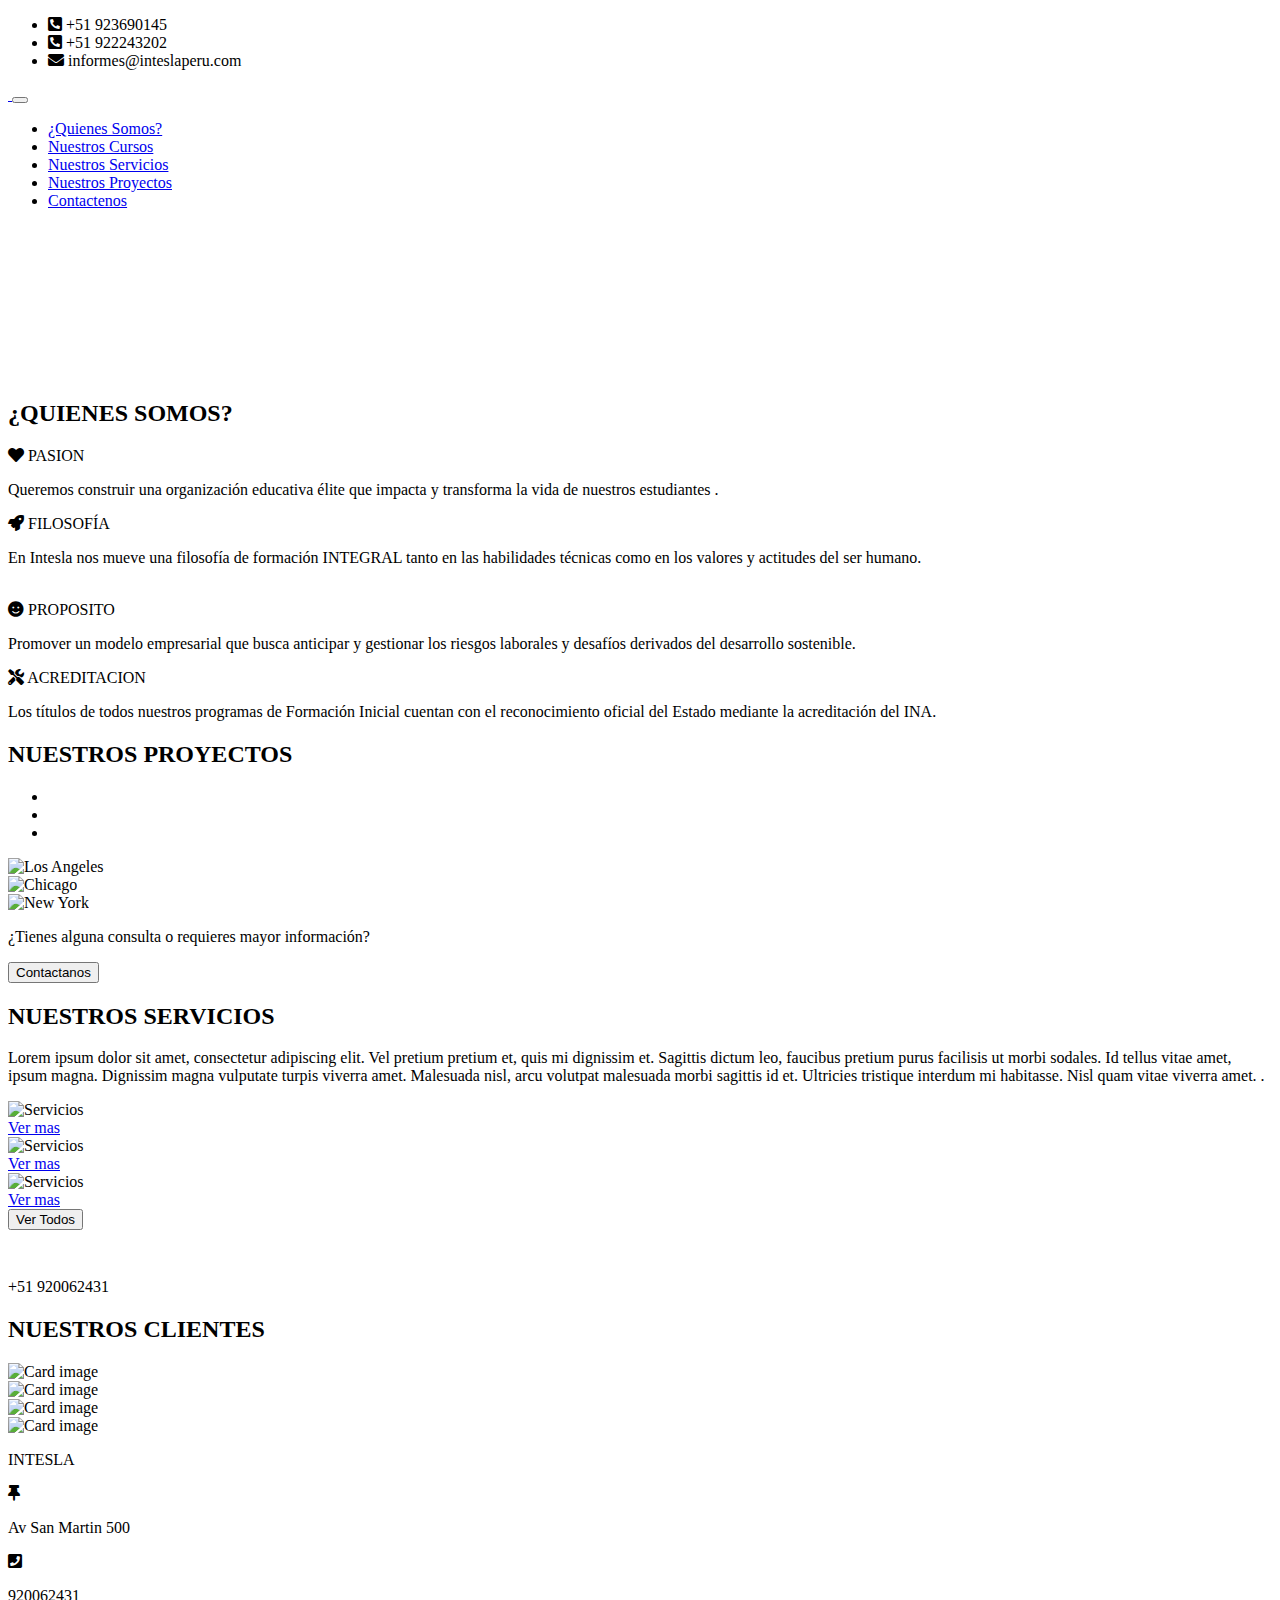
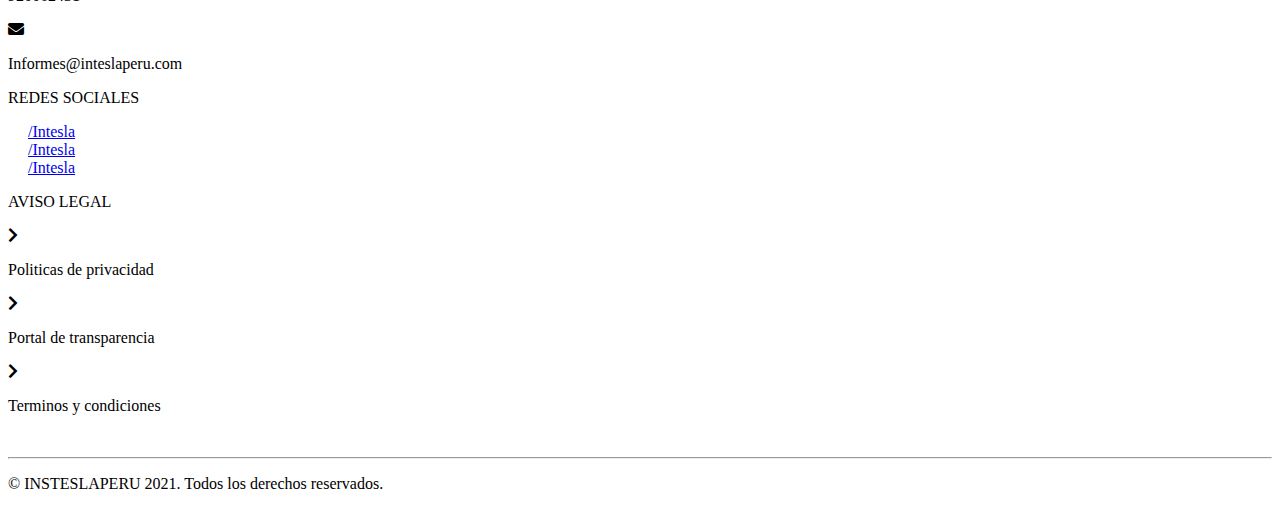
==== index.html @ 14591dab "Cambio de telefonos" ====
<!DOCTYPE html>
<html lang="en">
<head>
    <meta charset="UTF-8">
    <meta name="viewport" content="width=device-width, initial-scale=1.0">
    <title>INTESLA</title>
    <link rel="stylesheet" href="css/cajita.css">
    <link rel="stylesheet" href="https://cdn.jsdelivr.net/npm/bootstrap@4.5.3/dist/css/bootstrap.min.css" integrity="sha384-TX8t27EcRE3e/ihU7zmQxVncDAy5uIKz4rEkgIXeMed4M0jlfIDPvg6uqKI2xXr2" crossorigin="anonymous">
    <link rel="stylesheet" href="https://stackpath.bootstrapcdn.com/font-awesome/4.7.0/css/font-awesome.min.css" integrity="sha384-wvfXpqpZZVQGK6TAh5PVlGOfQNHSoD2xbE+QkPxCAFlNEevoEH3Sl0sibVcOQVnN" crossorigin="anonymous">
    <link rel="stylesheet" href="https://use.fontawesome.com/releases/v5.13.0/css/all.css">
    <link rel="stylesheet" href="https://use.fontawesome.com/releases/v5.13.0/css/v4-shims.css">
    
    <style>.carousel-inner img {
        width: 100%;
        height: 100%;
      }</style>

</head>
<body>
<!-- CABECERA -->
 <nav class="navbar navbar-expand-sm bg-light navbar-dark justify-content-center bg-dark text-white ">
     <ul class="navbar-nav ml-5">
         <li class="nav-item">
            <i class="fas fa-phone-square-alt"></i>
            <span class="p-2 mr-5">+51 923690145</span>
         <li class="nav-item">
            <i class="fas fa-phone-square-alt"></i>
            <span class="p-2 mr-5">+51 922243202</span>
         </li>
         <li class="nav-item">
            <i class="fas fa-envelope"></i>
            <span class="p-2 mr-5">informes@inteslaperu.com</span>
         </li>
     </ul>

 </nav>
 <nav class="navbar navbar-expand-md navbar-light bg-primary">
    <div class="container">
       <a href="index.html" class="navbar-brand">
           <img src="img/logo.png" class="w-50" alt="">
        </a>
       <button type="button" class="navbar-toggler" data-toggle="collapse" data-target="#firstNavbar">
           <span class="navbar-toggler-icon"></span>
        </button>
      
       <div class="collapse  navbar-collapse " id="firstNavbar">
          <ul class="navbar-nav ml-auto ">
              <li class="nav-item"><a class="nav-link text-white"href="#">¿Quienes Somos?</a></li>
              <li class="nav-item"><a class="nav-link text-white"href="cursos.html">Nuestros Cursos</a></li>
              <li class="nav-item"><a class="nav-link text-white"href="servicios.html">Nuestros Servicios</a></li>
              <li class="nav-item"><a class="nav-link text-white"href="proyectos.html">Nuestros Proyectos</a></li>
              <li class="nav-item"><a class="nav-link text-white"href="contactanos.html">Contactenos</a></li>
          </ul>
       </div>
    </div>
</nav>
<!-- VIDEO -->
<section>
    <article>
        <div class="contenedor">
            <video src="img/video.mp4" autoplay class="w-100"></video>
        </div>
        
    </article>
   <!-- #1 QUIENES SOMOS -->
    <article>
    <div class="container">
        <div class="article1 m-5 text-center">
            <h2 class="d-inline-block">¿QUIENES SOMOS?</h2>
           </div>
        <div class="card-columns">
            <div class="card bg-primary">
              <div class="card-body">
                <i class="fas fa-heart"></i>
                  <span class="h4">PASION</span>
                <p class="card-text">Queremos construir una organización educativa élite que
                    impacta y transforma la vida de nuestros estudiantes .</p>
              </div>
            </div>
            <div class="card bg-warning">
              <div class="card-body ">
                <i class="fas fa-rocket"></i>
                <span class="h4">FILOSOFÍA</span>
                <p class="card-text">En Intesla  nos mueve una filosofía de formación INTEGRAL tanto
                     en las habilidades técnicas como en los valores y actitudes del ser humano.</p>
              </div>
            </div>
            <div class="card mt-5">
              <div class="card-body ">
                 <img src="img/img3.jpg" class="w-100 " alt="">
              </div>
            </div>
            <div class="card bg-danger">
              <div class="card-body ">
                <i class="fas fa-smile"></i>
                <span class="h4">PROPOSITO</span>
                <p class="card-text">Promover
                    un modelo empresarial que busca anticipar y gestionar los riesgos laborales y 
                    desafíos derivados del desarrollo sostenible.</p>
              </div>
            </div>

              <div class="card bg-info">
                  <div class="card-body">
                    <i class="fas fa-tools"></i>
                    <span class="h4">ACREDITACION</span>
                    <p class="card-text">Los títulos de todos nuestros programas de Formación Inicial cuentan
                     con el reconocimiento oficial del Estado mediante la acreditación del INA.</p>
                    </div>
              </div>
            </div>
          </div>
        </div>  
    </article>
  <!-- #2 NUESTROS PROYECTOS -->
    <article>
        <div class="container">
            <i class="" ></i>
            <h2 class="d-inline-block m-5">NUESTROS PROYECTOS</h2>
        </div>  
        <!-- #2.1 CARRUSEL DE IMAGENES -->
        <div class="container">
            <div id="demo" class="carousel slide " data-ride="carousel" >

                <!-- Indicators -->
                <ul class="carousel-indicators">
                  <li data-target="#demo" data-slide-to="0" class="active"></li>
                  <li data-target="#demo" data-slide-to="1"></li>
                  <li data-target="#demo" data-slide-to="2"></li>
                </ul>
              
                <!-- The slideshow -->
                <div class="carousel-inner">
                  <div class="carousel-item active">
                    <img src="img/img3.jpg" alt="Los Angeles">
                  </div>
                  <div class="carousel-item">
                    <img src="img/img1.jpg" alt="Chicago">
                  </div>
                  <div class="carousel-item">
                    <img src="img/img2.jpg" alt="New York">
                  </div>
                </div>
              
                <!-- Left and right controls -->
                <a class="carousel-control-prev" href="#demo" data-slide="prev">
                  <span class="carousel-control-prev-icon"></span>
                </a>
                <a class="carousel-control-next" href="#demo" data-slide="next">
                  <span class="carousel-control-next-icon"></span>
                </a>
              
              </div>
        </div>
      
    </article>
 <!-- #3 TIENES ALGUNA CONSULTA    -->
    <article class="bg-primary text-white mt-5">
        <div class="text-center p-5">
       <p class="h3">¿Tienes alguna consulta o requieres mayor información?</p>
       <button class="btn bg-light mt-4">Contactanos</button>
        </div>
    
    </article>

    <article>
        
   <!-- #4 NUESTROS SERVICIOS  -->       
        <div class="container">
            <div class="article2 m-5">
                <i class="" ></i>
                <h2 class="d-inline-block">NUESTROS SERVICIOS</h2>
            </div>  
            <p> Lorem ipsum dolor sit amet, consectetur adipiscing elit. Vel pretium pretium et, quis mi dignissim et. Sagittis
                dictum leo, faucibus pretium purus facilisis ut morbi sodales. Id tellus vitae amet, ipsum magna. Dignissim magna
                vulputate turpis viverra amet. Malesuada nisl, arcu volutpat malesuada morbi sagittis id et. Ultricies tristique
                interdum mi habitasse. Nisl quam vitae viverra amet. .</p>

               <div class="card-deck">
                <div class="card " style="width: 350px" >
                    <img class="card-img-top" src="img/s2.jpg" alt="Servicios">
                    <div class="card-body text-center">
                      <a href="#" class="btn btn-primary">Ver mas</a>
                    </div>
                </div>
                <div class="card" style="width: 350px;">
                    <img class="card-img-top" src="img/s2.jpg" alt="Servicios">
                    <div class="card-body text-center">
                      <a href="#" class="btn btn-primary">Ver mas</a>
                    </div>
                </div>
                <div class="card" style="width: 350px;">
                    <img class="card-img-top" src="img/s2.jpg" alt="Servicios">
                    <div class="card-body text-center">
                      <a href="#" class="btn btn-primary">Ver mas</a>
                    </div>
                </div>
               </div>
               <div class="text-center m-5" >
                <button class="btn bg-primary text-white ">Ver Todos</button>
               </div>
               
            </div>  

            
    </article>
 <!-- #5 WHATSAPP -->
    <article>
        <div class="bg-primary text-white text-center p-5 font-weight-bold">
            <i class="fa fa-whatsapp fa-2x" aria-hidden="true"></i>
           <p class="h2 d-inline-block"> +51 920062431</p>
        </div>
    </article>

    <article>
        <div class=" m-5 text-center">
            <i class="" ></i>
            <h2 class="d-inline-block">NUESTROS CLIENTES</h2>
        </div>  
        <div class="container">
            <div class="card-deck">
                <div class="card" style="width:400px">
                    <img class="card-img-top" src="img/agricolamedanos.jpg" alt="Card image">
                    <div class="card-body">
                    </div>
                  </div>
        
                  <div class="card" style="width:400px">
                    <img class="card-img-top" src="img/agricolapampabaja.png" alt="Card image">
                    <div class="card-body">
                    </div>
                  </div> 
        
                  <div class="card" style="width:400px">
                    <img class="card-img-top" src="img/colegioALC.png" alt="Card image">
                    <div class="card-body">
                    </div>
                  </div>
                  <div class="card" style="width:400px">
                    <img class="card-img-top" src="img/colegioMAH.jpg" alt="Card image">
                    <div class="card-body">
                    </div>
                  </div>
    
             </div>
         
        </div>
         
    </article>  
</section>

 <!-- PIE DE PAGINA -->
<footer class="bg-dark  text-white  mt-5 p-4">
    <div class="container ">
        <div class="row  ">
           <div class="col-5  ">
            <p class="h4">INTESLA</p>
            <div>
                <i class="fa fa-thumb-tack" aria-hidden="true"></i>
                <p class="d-inline-block">Av San Martin 500</p>
            </div>
            <div>
                <i class="fa fa-phone-square" aria-hidden="true"></i>

                <p class="d-inline-block">920062431</p>
            </div>
            <div>
                <i class="fa fa-envelope" aria-hidden="true"></i>
                <p class="d-inline-block">Informes@inteslaperu.com</p>
            </div>
           </div>
           <div class="col-5 ">
            <p class="h4 ">REDES SOCIALES</p>
            <div class="">
                <i class="fa fa-facebook-square" aria-hidden="true"></i>
                <a href="https://www.facebook.com/InteslaPeru/" class="text-white">/Intesla</a>
            </div>
            <div class="">
                <i class="fa fa-instagram" aria-hidden="true"></i>
                <a href="https://www.instagram.com/InteslaPeru/" class="text-white">/Intesla</a>
            </div>
            <div class="">
                <i class="fa fa-youtube-play" aria-hidden="true"></i>
                <a href="https://www.youtube.com/channel/UCd1GajcYG9WTmyHbHw-7Wqw" class="text-white">/Intesla</a>
            </div>
           </div> 
           <div class="col-2.7 ">
            <p class="h4">AVISO LEGAL</p>
            <div>
               <i class="fa fa-chevron-right" aria-hidden="true"></i>
                <p  class="d-inline-block">Politicas de privacidad</p>
            </div>
            <div>
                <i class="fa fa-chevron-right" aria-hidden="true"></i>
                <p class="d-inline-block">Portal de transparencia</p>
            </div>
            <div>
                <i class="fa fa-chevron-right" aria-hidden="true"></i>
                <p class="d-inline-block">Terminos y condiciones</p>
            </div>
           </div>
        </div>
        <br>
        <hr class="bg-white m-0 p-0">     
        <p class="m-0 mt-3">© INSTESLAPERU 2021. Todos los derechos reservados.</p>   
    </div>
    
</footer>



<script src="https://ajax.googleapis.com/ajax/libs/jquery/3.5.1/jquery.min.js"></script>
<script src="https://cdnjs.cloudflare.com/ajax/libs/popper.js/1.16.0/umd/popper.min.js"></script>
<script src="https://maxcdn.bootstrapcdn.com/bootstrap/4.5.2/js/bootstrap.min.js"></script>
</body>
</html>
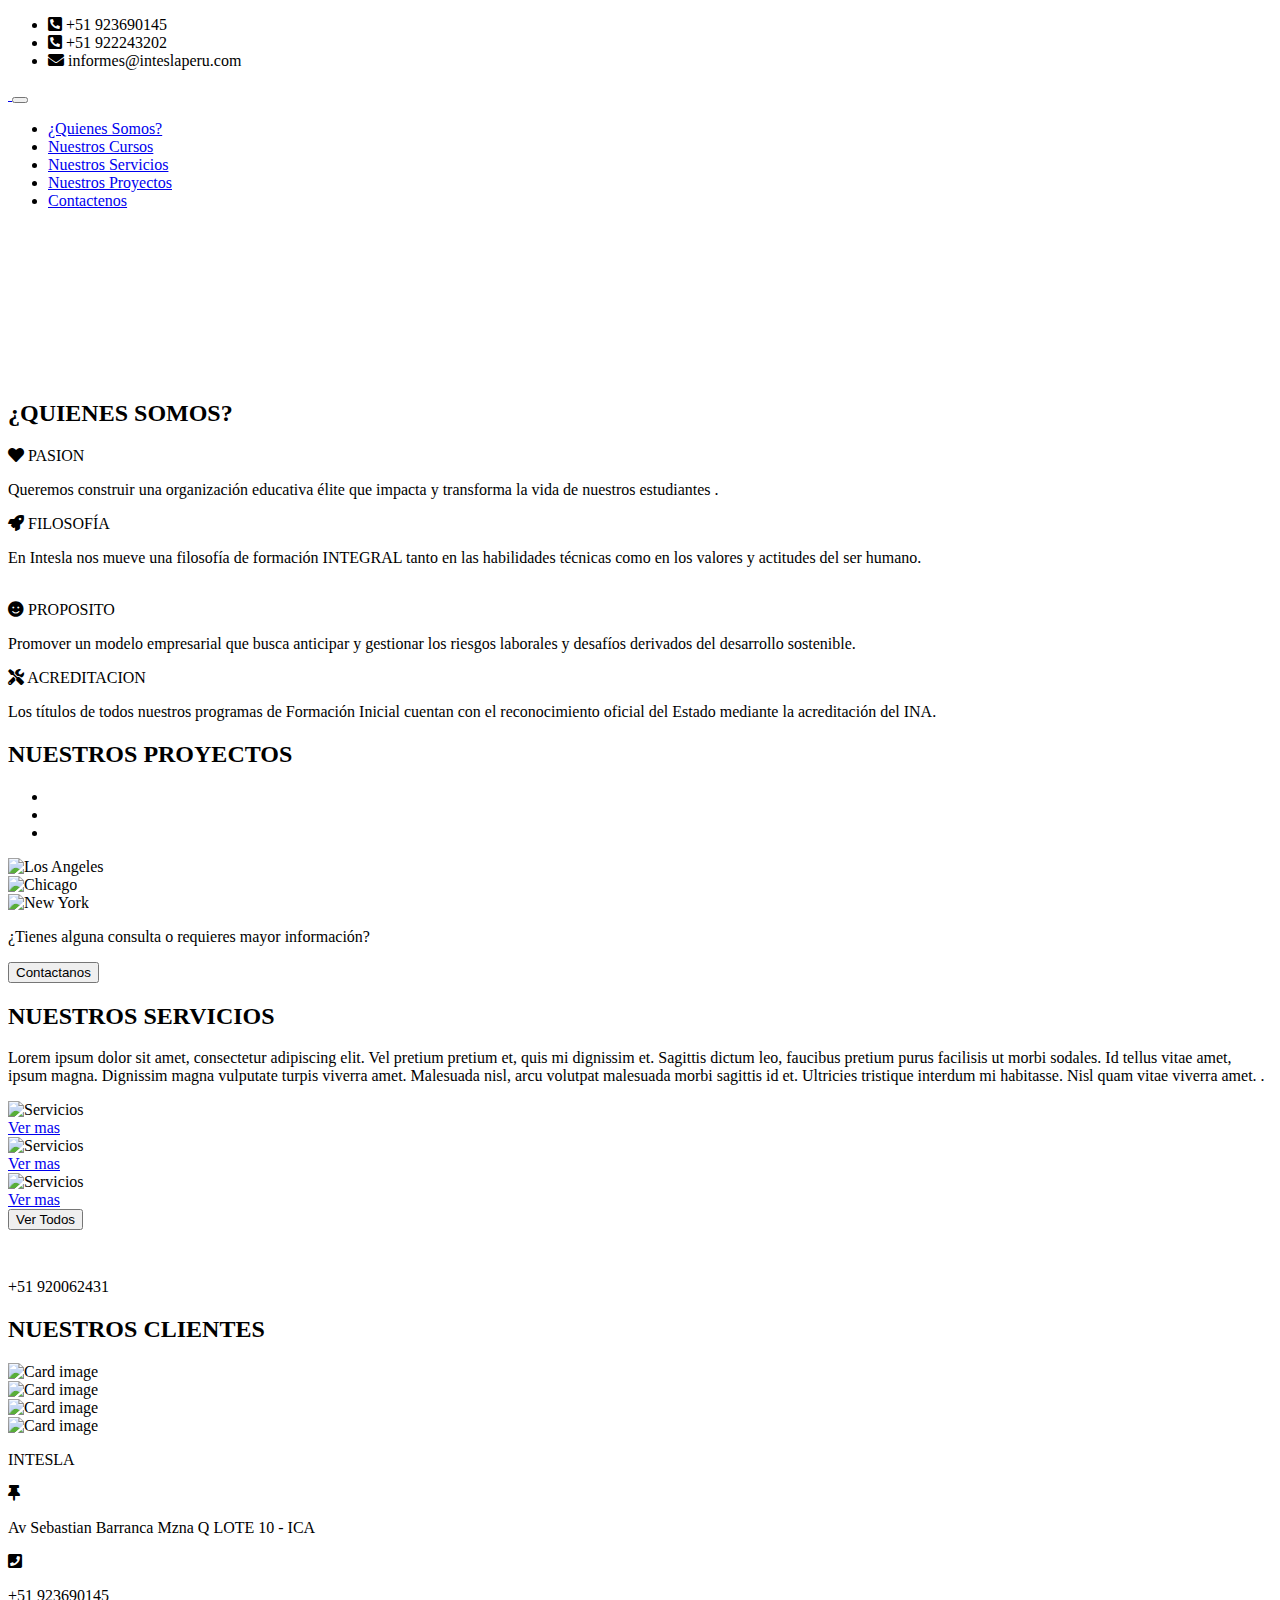
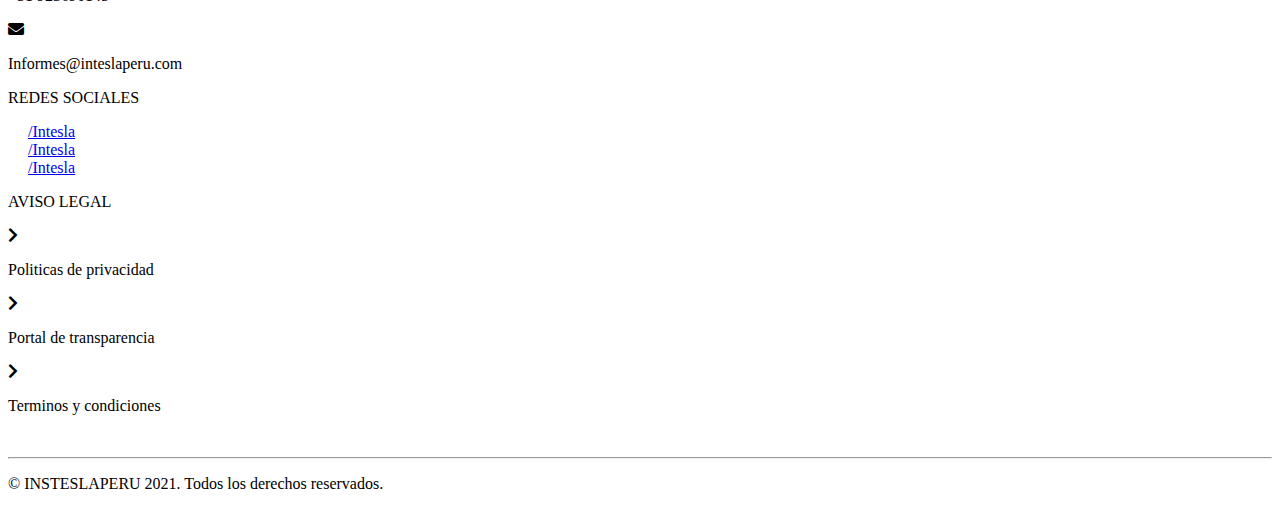
==== commit abc5ae68: "footer actualizado" ====
--- a/index.html
+++ b/index.html
@@ -5,6 +5,7 @@
     <meta name="viewport" content="width=device-width, initial-scale=1.0">
     <title>INTESLA</title>
     <link rel="stylesheet" href="css/cajita.css">
+    <link rel="stylesheet" href="css/estilos.css">
     <link rel="stylesheet" href="https://cdn.jsdelivr.net/npm/bootstrap@4.5.3/dist/css/bootstrap.min.css" integrity="sha384-TX8t27EcRE3e/ihU7zmQxVncDAy5uIKz4rEkgIXeMed4M0jlfIDPvg6uqKI2xXr2" crossorigin="anonymous">
     <link rel="stylesheet" href="https://stackpath.bootstrapcdn.com/font-awesome/4.7.0/css/font-awesome.min.css" integrity="sha384-wvfXpqpZZVQGK6TAh5PVlGOfQNHSoD2xbE+QkPxCAFlNEevoEH3Sl0sibVcOQVnN" crossorigin="anonymous">
     <link rel="stylesheet" href="https://use.fontawesome.com/releases/v5.13.0/css/all.css">
@@ -19,7 +20,7 @@
 <body>
 <!-- CABECERA -->
  <nav class="navbar navbar-expand-sm bg-light navbar-dark justify-content-center bg-dark text-white ">
-     <ul class="navbar-nav ml-5">
+     <ul class="navbar-nav ml-5" >
          <li class="nav-item">
             <i class="fas fa-phone-square-alt"></i>
             <span class="p-2 mr-5">+51 923690145</span>
@@ -44,12 +45,12 @@
         </button>
       
        <div class="collapse  navbar-collapse " id="firstNavbar">
-          <ul class="navbar-nav ml-auto ">
-              <li class="nav-item"><a class="nav-link text-white"href="#">¿Quienes Somos?</a></li>
-              <li class="nav-item"><a class="nav-link text-white"href="cursos.html">Nuestros Cursos</a></li>
-              <li class="nav-item"><a class="nav-link text-white"href="servicios.html">Nuestros Servicios</a></li>
-              <li class="nav-item"><a class="nav-link text-white"href="proyectos.html">Nuestros Proyectos</a></li>
-              <li class="nav-item"><a class="nav-link text-white"href="contactanos.html">Contactenos</a></li>
+          <ul class="navbar-nav ml-auto " >
+              <li class="nav-item"><a class="nav-link text-white"href="#" atribute>¿Quienes Somos?</a></li>
+              <li class="nav-item"><a class="nav-link text-white"href="cursos.html" atribute>Nuestros Cursos</a></li>
+              <li class="nav-item"><a class="nav-link text-white"href="servicios.html" atribute>Nuestros Servicios</a></li>
+              <li class="nav-item"><a class="nav-link text-white"href="proyectos.html" atribute>Nuestros Proyectos</a></li>
+              <li class="nav-item"><a class="nav-link text-white"href="contactanos.html" atribute>Contactenos</a></li>
           </ul>
        </div>
     </div>
@@ -257,12 +258,12 @@
             <p class="h4">INTESLA</p>
             <div>
                 <i class="fa fa-thumb-tack" aria-hidden="true"></i>
-                <p class="d-inline-block">Av San Martin 500</p>
+                <p class="d-inline-block">Av Sebastian Barranca Mzna Q LOTE 10 - ICA </p>
             </div>
             <div>
                 <i class="fa fa-phone-square" aria-hidden="true"></i>
 
-                <p class="d-inline-block">920062431</p>
+                <p class="d-inline-block">+51 923690145</p>
             </div>
             <div>
                 <i class="fa fa-envelope" aria-hidden="true"></i>
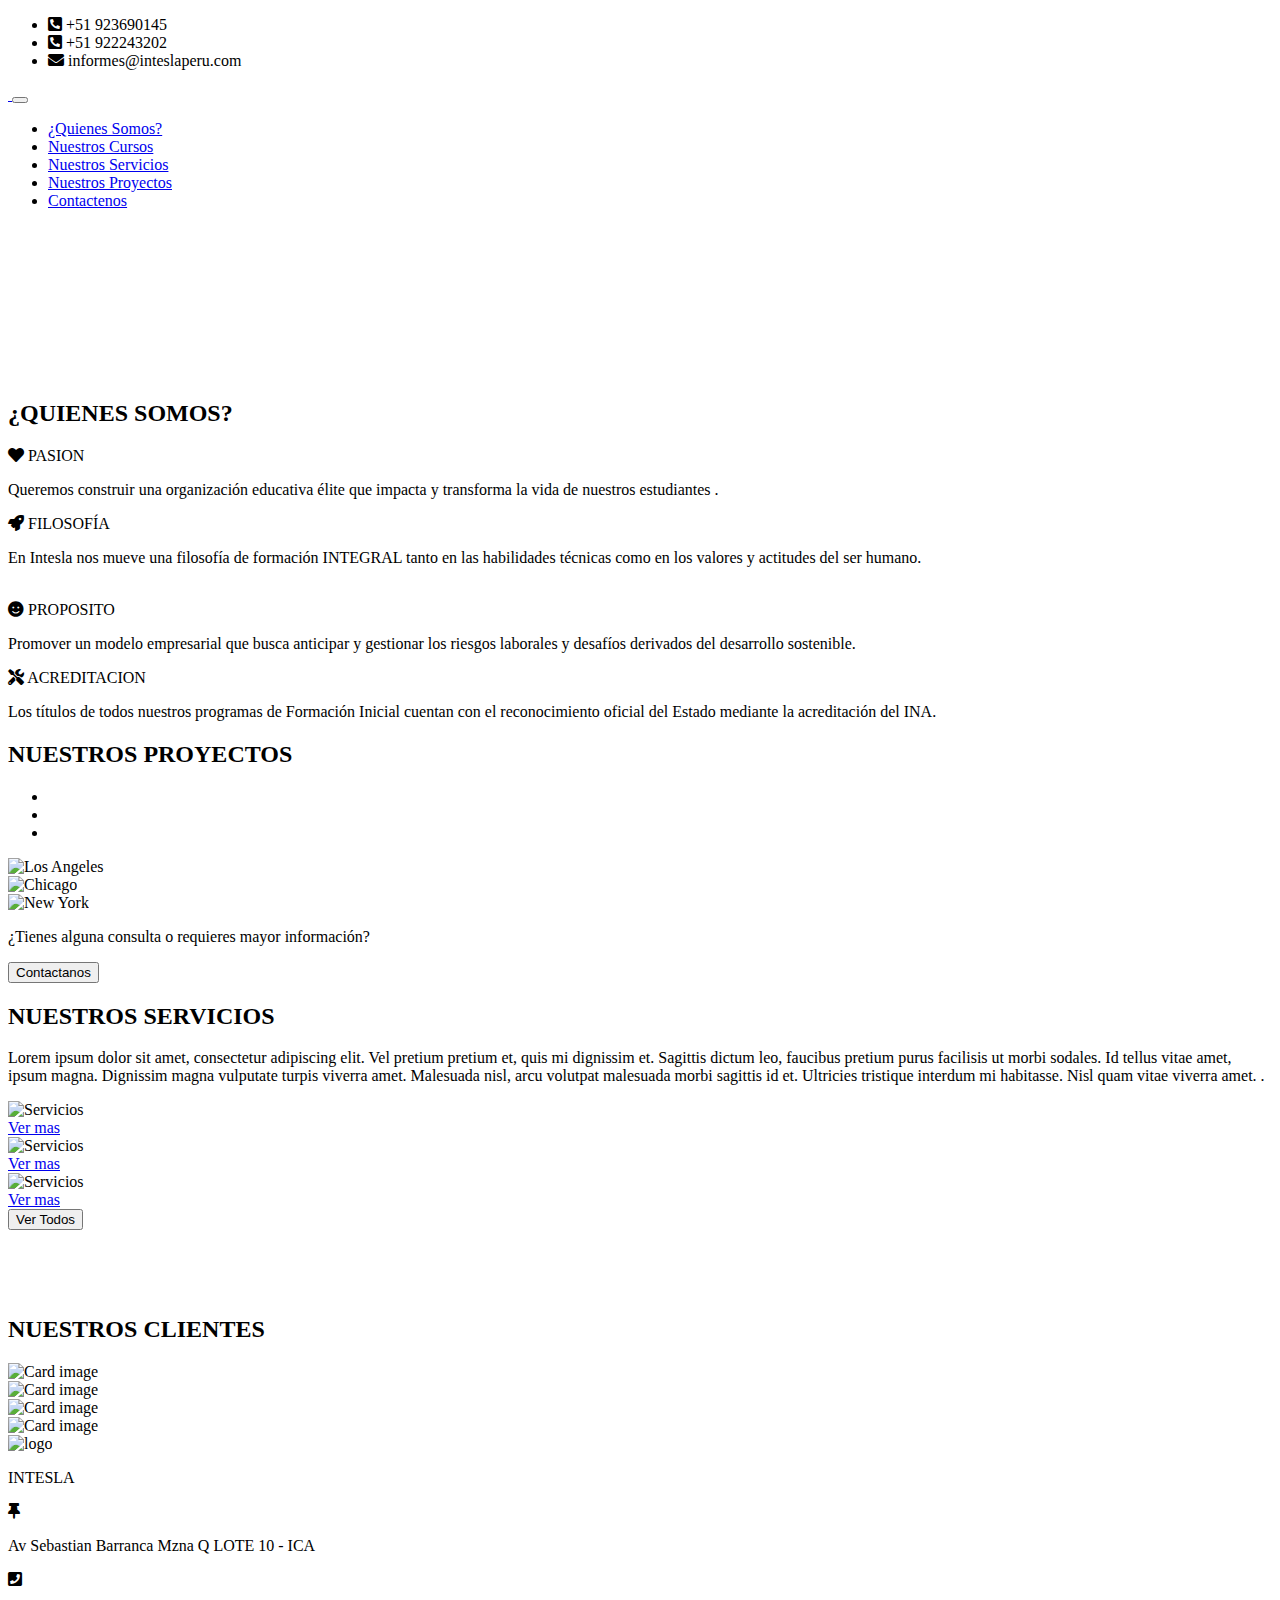
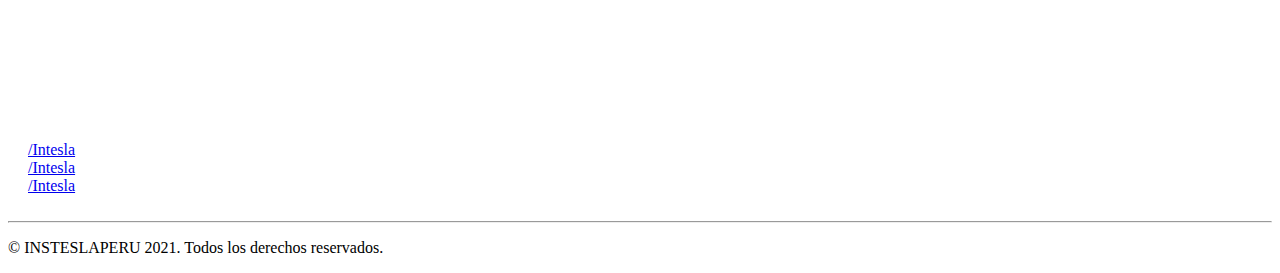
==== commit 8764df07: "Actualizacion del footer" ====
--- a/index.html
+++ b/index.html
@@ -46,7 +46,7 @@
       
        <div class="collapse  navbar-collapse " id="firstNavbar">
           <ul class="navbar-nav ml-auto " >
-              <li class="nav-item"><a class="nav-link text-white"href="#" atribute>¿Quienes Somos?</a></li>
+              <li class="nav-item"><a class="nav-link text-white"href="quienesSomos.html" atribute>¿Quienes Somos?</a></li>
               <li class="nav-item"><a class="nav-link text-white"href="cursos.html" atribute>Nuestros Cursos</a></li>
               <li class="nav-item"><a class="nav-link text-white"href="servicios.html" atribute>Nuestros Servicios</a></li>
               <li class="nav-item"><a class="nav-link text-white"href="proyectos.html" atribute>Nuestros Proyectos</a></li>
@@ -209,7 +209,13 @@
     <article>
         <div class="bg-primary text-white text-center p-5 font-weight-bold">
             <i class="fa fa-whatsapp fa-2x" aria-hidden="true"></i>
-           <p class="h2 d-inline-block"> +51 920062431</p>
+           <p class="h2 d-inline-block">
+        
+           <a href="https://api.whatsapp.com/send?phone=51923690145&text=%F0%9F%98%80%C2%A1Hola!%0ANecesito%20informaci%C3%B3n%20y%20me%20gustar%C3%ADa%20comunicarme%20con%20ustedes.%0AGracias!!" target="_blank" class="botonwt" style="color: white;">
+            +51 923 690 145
+           </a>
+          </p>
+       
         </div>
     </article>
 
@@ -250,64 +256,62 @@
     </article>  
 </section>
 
- <!-- PIE DE PAGINA -->
-<footer class="bg-dark  text-white  mt-5 p-4">
-    <div class="container ">
-        <div class="row  ">
-           <div class="col-5  ">
-            <p class="h4">INTESLA</p>
-            <div>
-                <i class="fa fa-thumb-tack" aria-hidden="true"></i>
-                <p class="d-inline-block">Av Sebastian Barranca Mzna Q LOTE 10 - ICA </p>
-            </div>
-            <div>
-                <i class="fa fa-phone-square" aria-hidden="true"></i>
-
-                <p class="d-inline-block">+51 923690145</p>
-            </div>
-            <div>
-                <i class="fa fa-envelope" aria-hidden="true"></i>
-                <p class="d-inline-block">Informes@inteslaperu.com</p>
-            </div>
-           </div>
-           <div class="col-5 ">
-            <p class="h4 ">REDES SOCIALES</p>
-            <div class="">
-                <i class="fa fa-facebook-square" aria-hidden="true"></i>
-                <a href="https://www.facebook.com/InteslaPeru/" class="text-white">/Intesla</a>
-            </div>
-            <div class="">
-                <i class="fa fa-instagram" aria-hidden="true"></i>
-                <a href="https://www.instagram.com/InteslaPeru/" class="text-white">/Intesla</a>
-            </div>
-            <div class="">
-                <i class="fa fa-youtube-play" aria-hidden="true"></i>
-                <a href="https://www.youtube.com/channel/UCd1GajcYG9WTmyHbHw-7Wqw" class="text-white">/Intesla</a>
-            </div>
-           </div> 
-           <div class="col-2.7 ">
-            <p class="h4">AVISO LEGAL</p>
-            <div>
-               <i class="fa fa-chevron-right" aria-hidden="true"></i>
-                <p  class="d-inline-block">Politicas de privacidad</p>
-            </div>
-            <div>
-                <i class="fa fa-chevron-right" aria-hidden="true"></i>
-                <p class="d-inline-block">Portal de transparencia</p>
-            </div>
-            <div>
-                <i class="fa fa-chevron-right" aria-hidden="true"></i>
-                <p class="d-inline-block">Terminos y condiciones</p>
-            </div>
-           </div>
-        </div>
-        <br>
-        <hr class="bg-white m-0 p-0">     
-        <p class="m-0 mt-3">© INSTESLAPERU 2021. Todos los derechos reservados.</p>   
-    </div>
-    
+<!-- PIE DE PAGINA -->
+<footer class="bg-dark  text-white  mt-5 p-4 ">
+  <div class="container d-flex flex-wrap justify-content-between ">
+
+      <div class="w-30" >
+      <img src="img/logo.png" alt="logo" class="w-50 mt-5">
+       
+       </div>
+       <div class=" ">
+      <p class="h4">INTESLA</p>
+      <div>
+        <i class="fa fa-thumb-tack" aria-hidden="true"></i>
+        <p class="d-inline-block">Av Sebastian Barranca Mzna Q LOTE 10 - ICA </p>
+      </div>
+      <div>
+        <i class="fa fa-phone-square" aria-hidden="true"></i>
+
+        <p class="d-inline-block">
+          <a href="tel:+51923690145" class="icono2" style="color: white;">
+          +51 923690145
+        </p>
+      </div>
+      <div>
+        <i class="fa fa-envelope" aria-hidden="true"></i>
+        <p class="d-inline-block">
+          <a href="mailto:informes@inteslaperu.com" class="icono2" style="color: white;">
+          Informes@inteslaperu.com
+        </p>
+      </div>
+       </div>
+       <div class=" ">
+      <p class="h4">REDES SOCIALES</p>
+      <div class="">
+        <i class="fa fa-facebook-square" aria-hidden="true"></i>
+        <a href="https://www.facebook.com/InteslaPeru/" class="text-white">/Intesla</a>
+      </div>
+      <div class="">
+        <i class="fa fa-instagram" aria-hidden="true"></i>
+        <a href="https://www.instagram.com/InteslaPeru/" class="text-white">/Intesla</a>
+      </div>
+      <div class="">
+        <i class="fa fa-youtube-play" aria-hidden="true"></i>
+        <a href="https://www.youtube.com/channel/UCd1GajcYG9WTmyHbHw-7Wqw" class="text-white">/Intesla</a>
+      </div>
+       </div> 
+
+          <br>
+
+      
+      </div>
+      <div class="container">
+          <hr class="bg-white m-0 p-0">     
+    <p class="m-0 mt-3">© INSTESLAPERU 2021. Todos los derechos reservados.</p> 
+      </div>
+  
 </footer>
-
 
 
 <script src="https://ajax.googleapis.com/ajax/libs/jquery/3.5.1/jquery.min.js"></script>
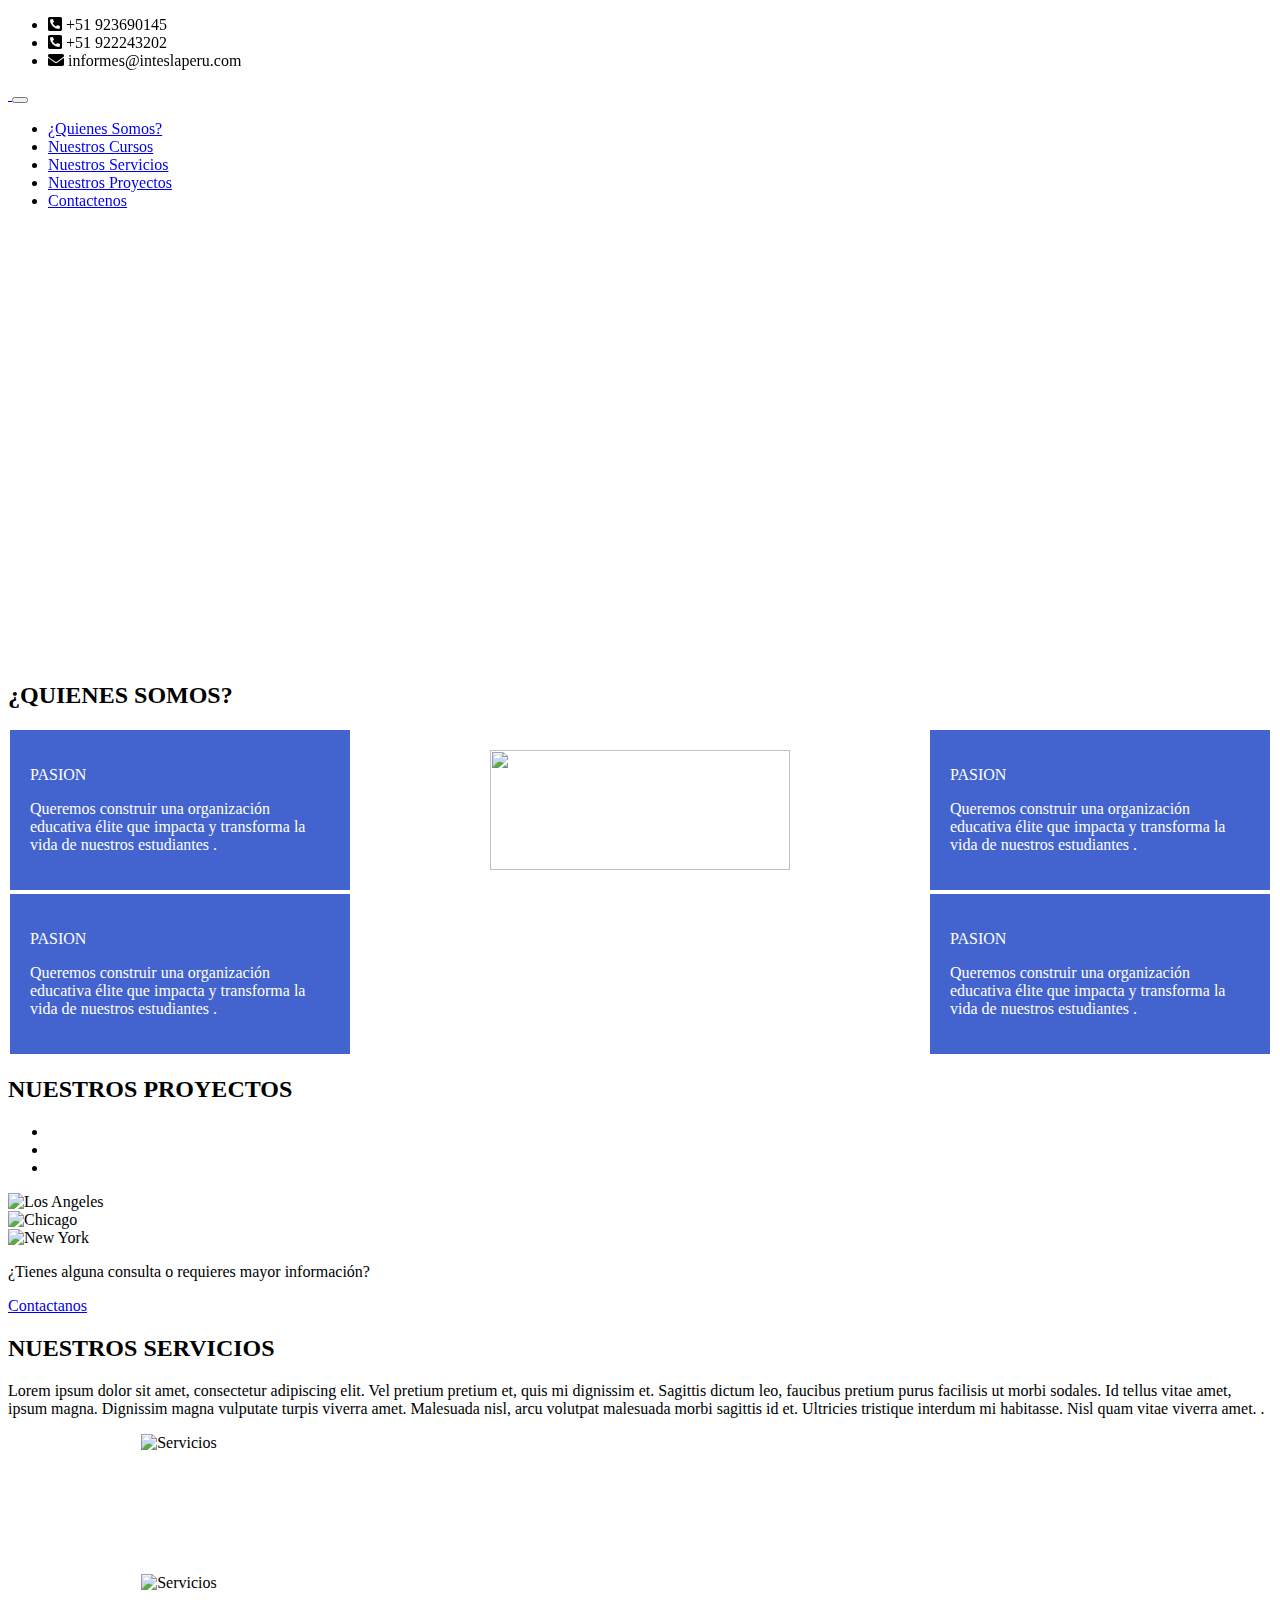
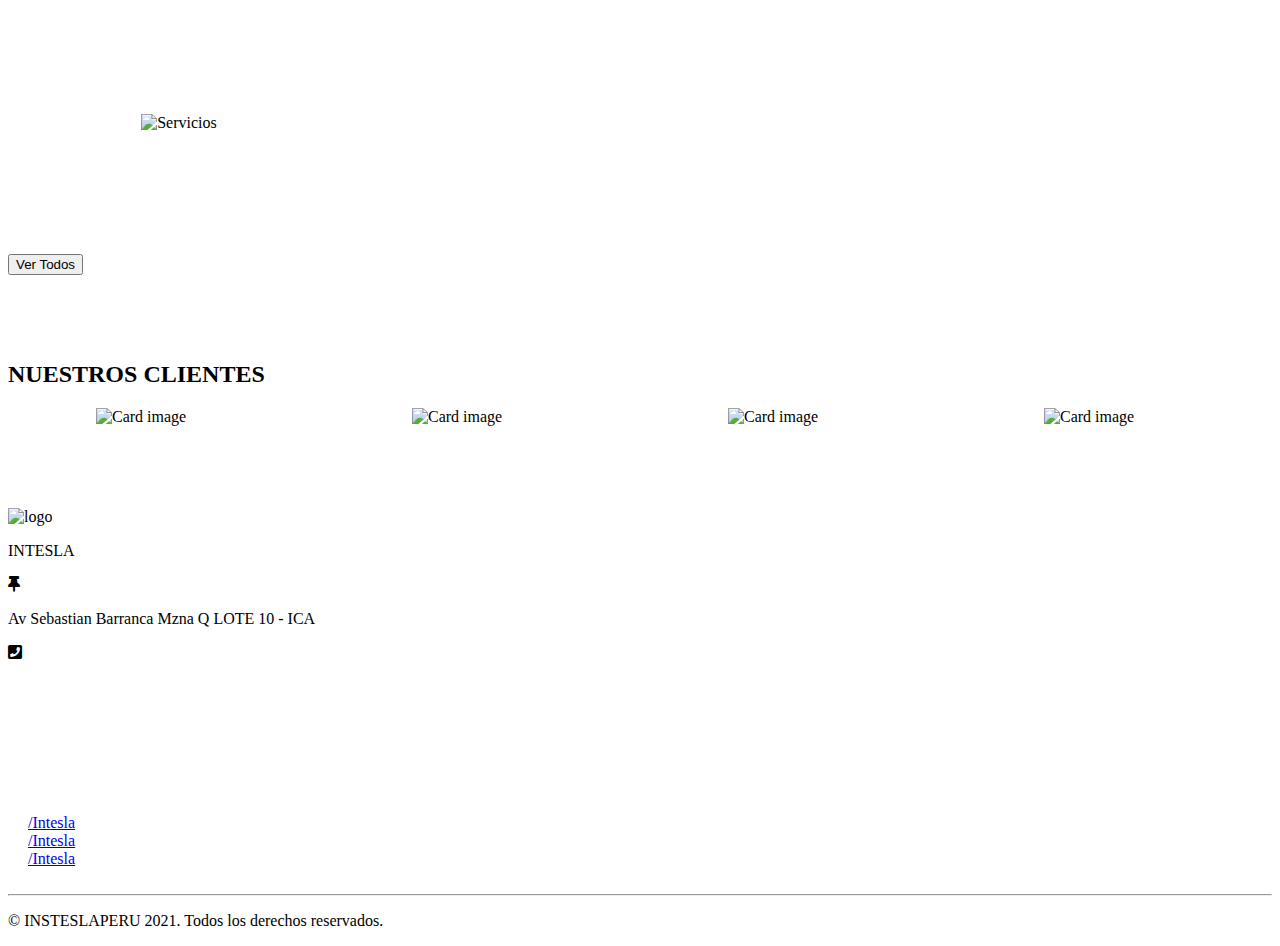
==== commit 7369d089: "Agregando header con nav" ====
--- a/index.html
+++ b/index.html
@@ -19,99 +19,133 @@
 </head>
 <body>
 <!-- CABECERA -->
- <nav class="navbar navbar-expand-sm bg-light navbar-dark justify-content-center bg-dark text-white ">
-     <ul class="navbar-nav ml-5" >
-         <li class="nav-item">
-            <i class="fas fa-phone-square-alt"></i>
-            <span class="p-2 mr-5">+51 923690145</span>
-         <li class="nav-item">
-            <i class="fas fa-phone-square-alt"></i>
-            <span class="p-2 mr-5">+51 922243202</span>
-         </li>
-         <li class="nav-item">
-            <i class="fas fa-envelope"></i>
-            <span class="p-2 mr-5">informes@inteslaperu.com</span>
-         </li>
-     </ul>
-
- </nav>
- <nav class="navbar navbar-expand-md navbar-light bg-primary">
-    <div class="container">
-       <a href="index.html" class="navbar-brand">
-           <img src="img/logo.png" class="w-50" alt="">
-        </a>
-       <button type="button" class="navbar-toggler" data-toggle="collapse" data-target="#firstNavbar">
-           <span class="navbar-toggler-icon"></span>
-        </button>
-      
-       <div class="collapse  navbar-collapse " id="firstNavbar">
-          <ul class="navbar-nav ml-auto " >
-              <li class="nav-item"><a class="nav-link text-white"href="quienesSomos.html" atribute>¿Quienes Somos?</a></li>
-              <li class="nav-item"><a class="nav-link text-white"href="cursos.html" atribute>Nuestros Cursos</a></li>
-              <li class="nav-item"><a class="nav-link text-white"href="servicios.html" atribute>Nuestros Servicios</a></li>
-              <li class="nav-item"><a class="nav-link text-white"href="proyectos.html" atribute>Nuestros Proyectos</a></li>
-              <li class="nav-item"><a class="nav-link text-white"href="contactanos.html" atribute>Contactenos</a></li>
-          </ul>
-       </div>
-    </div>
+<div class="cabecera1">
+<nav class="navbar navbar-expand-sm bg-light  justify-content-center bg-dark text-white " >
+  
+  <ul class="navbar-nav ml-5" >
+      <li class="nav-item">
+         <i class="fas fa-phone-square-alt"></i>
+         <span class="p-2 mr-5">+51 923690145</span>
+      <li class="nav-item">
+         <i class="fas fa-phone-square-alt"></i>
+         <span class="p-2 mr-5">+51 922243202</span>
+      </li>
+      <li class="nav-item">
+         <i class="fas fa-envelope"></i>
+         <span class="p-2 mr-5">informes@inteslaperu.com</span>
+      </li>
+  </ul>
+
 </nav>
+
+<nav class="navbar navbar-expand-md navbar-light bg-primary">
+<div class="container">
+<a href="index.html" class="navbar-brand">
+    <img src="img/logo.png" class="w-50" alt="">
+ </a>
+<button type="button" class="navbar-toggler" data-toggle="collapse" data-target="#firstNavbar">
+    <span class="navbar-toggler-icon"></span>
+ </button>
+
+<div class="collapse  navbar-collapse " id="firstNavbar">
+   <ul class="navbar-nav ml-auto ">
+       <li class="nav-item"><a class="nav-link text-white"href="quienesSomos.html" atribute>¿Quienes Somos?</a></li>
+       <li class="nav-item"><a class="nav-link text-white"href="cursos.html" atribute>Nuestros Cursos</a></li>
+       <li class="nav-item"><a class="nav-link text-white"href="servicios.html" atribute>Nuestros Servicios</a></li>
+       <li class="nav-item"><a class="nav-link text-white"href="proyectos.html" atribute>Nuestros Proyectos</a></li>
+       <li class="nav-item"><a class="nav-link text-white"href="contactanos.html" atribute>Contactenos</a></li>
+   </ul>
+</div>
+</div>
+</nav>
+</div>
 <!-- VIDEO -->
 <section>
     <article>
-        <div class="contenedor">
-            <video src="img/video.mp4" autoplay class="w-100"></video>
-        </div>
-        
+        <div class="contenedor-video">
+            <video src="img/video.mp4" autoplay class="video"></video>
+        </div>    
     </article>
    <!-- #1 QUIENES SOMOS -->
     <article>
     <div class="container">
         <div class="article1 m-5 text-center">
             <h2 class="d-inline-block">¿QUIENES SOMOS?</h2>
-           </div>
-        <div class="card-columns">
-            <div class="card bg-primary">
-              <div class="card-body">
-                <i class="fas fa-heart"></i>
-                  <span class="h4">PASION</span>
-                <p class="card-text">Queremos construir una organización educativa élite que
-                    impacta y transforma la vida de nuestros estudiantes .</p>
-              </div>
-            </div>
-            <div class="card bg-warning">
-              <div class="card-body ">
-                <i class="fas fa-rocket"></i>
-                <span class="h4">FILOSOFÍA</span>
-                <p class="card-text">En Intesla  nos mueve una filosofía de formación INTEGRAL tanto
-                     en las habilidades técnicas como en los valores y actitudes del ser humano.</p>
-              </div>
-            </div>
-            <div class="card mt-5">
-              <div class="card-body ">
-                 <img src="img/img3.jpg" class="w-100 " alt="">
-              </div>
-            </div>
-            <div class="card bg-danger">
-              <div class="card-body ">
-                <i class="fas fa-smile"></i>
-                <span class="h4">PROPOSITO</span>
-                <p class="card-text">Promover
-                    un modelo empresarial que busca anticipar y gestionar los riesgos laborales y 
-                    desafíos derivados del desarrollo sostenible.</p>
-              </div>
-            </div>
-
-              <div class="card bg-info">
-                  <div class="card-body">
-                    <i class="fas fa-tools"></i>
-                    <span class="h4">ACREDITACION</span>
-                    <p class="card-text">Los títulos de todos nuestros programas de Formación Inicial cuentan
-                     con el reconocimiento oficial del Estado mediante la acreditación del INA.</p>
+        </div>
+    </div>  
+    <div class="container">
+     <div class="quienesSomos-contenedor">
+        <div class="qS-item">
+        <p class="h5 text-center">PASION</p>
+        <p >Queremos construir una organización educativa élite que
+          impacta y transforma la vida de nuestros estudiantes .</p>
+        </div>
+        <div class="qS-item" qs-item2>
+          <img src="img/s2.jpg" class="qS-item-img" alt="">
+        </div>
+        <div class="qS-item">
+          <p class ="h5 text-center">PASION</p>
+          <p >Queremos construir una organización educativa élite que
+            impacta y transforma la vida de nuestros estudiantes .</p>
+        </div>
+        <div class="qS-item">
+          <p class ="h5 text-center">PASION</p>
+        <p >Queremos construir una organización educativa élite que
+          impacta y transforma la vida de nuestros estudiantes .</p>    
+        </div>
+        <div class="qS-item">
+          <p class ="h5 text-center">PASION</p>
+        <p >Queremos construir una organización educativa élite que
+          impacta y transforma la vida de nuestros estudiantes .</p>      
+        </div>
+
+     </div>
+
+
+    </div>
+
+           <!-- <div class="card-columns">
+                   <div class="card bg-primary">
+                     <div class="card-body">
+                         <i class="fas fa-heart"></i>
+                         <span class="h4">PASION</span>
+                         <p class="card-text">Queremos construir una organización educativa élite que
+                           impacta y transforma la vida de nuestros estudiantes .</p>
+                      </div>
                     </div>
-              </div>
-            </div>
-          </div>
-        </div>  
+                   <div class="card bg-warning">
+                       <div class="card-body ">
+                         <i class="fas fa-rocket"></i>
+                         <span class="h4">FILOSOFÍA</span>
+                         <p class="card-text">En Intesla  nos mueve una filosofía de formación INTEGRAL tanto
+                              en las habilidades técnicas como en los valores y actitudes del ser humano.</p>
+                       </div>
+                   </div>
+                   <div class="">
+                          <div class="">
+                          <img src="img/img3.jpg" class="quienesSomos-img" alt="">
+                          </div>
+                   </div>
+                   <div class="card bg-danger">
+                         <div class="card-body ">
+                           <i class="fas fa-smile"></i>
+                           <span class="h4">PROPOSITO</span>
+                           <p class="card-text">Promover
+                               un modelo empresarial que busca anticipar y gestionar los riesgos laborales y 
+                               desafíos derivados del desarrollo sostenible.</p>
+                         </div>
+                   </div>
+
+                   <div class="card bg-info">
+                         <div class="card-body">
+                            <i class="fas fa-tools"></i>
+                            <span class="h4">ACREDITACION</span>
+                            <p class="card-text">Los títulos de todos nuestros programas de Formación Inicial cuentan
+                             con el reconocimiento oficial del Estado mediante la acreditación del INA.</p>
+                         </div>
+                   </div>
+            </div> -->
+      
     </article>
   <!-- #2 NUESTROS PROYECTOS -->
     <article>
@@ -133,7 +167,7 @@
                 <!-- The slideshow -->
                 <div class="carousel-inner">
                   <div class="carousel-item active">
-                    <img src="img/img3.jpg" alt="Los Angeles">
+                    <img src="img/img2.jpg" alt="Los Angeles">
                   </div>
                   <div class="carousel-item">
                     <img src="img/img1.jpg" alt="Chicago">
@@ -159,7 +193,7 @@
     <article class="bg-primary text-white mt-5">
         <div class="text-center p-5">
        <p class="h3">¿Tienes alguna consulta o requieres mayor información?</p>
-       <button class="btn bg-light mt-4">Contactanos</button>
+       <a href="contactanos.html" class="btn bg-white text-black mt-4">Contactanos</a>
         </div>
     
     </article>
@@ -170,38 +204,56 @@
         <div class="container">
             <div class="article2 m-5">
                 <i class="" ></i>
-                <h2 class="d-inline-block">NUESTROS SERVICIOS</h2>
+                <h2>NUESTROS SERVICIOS</h2>
+                <p> Lorem ipsum dolor sit amet, consectetur adipiscing elit. Vel pretium pretium et, quis mi dignissim et. Sagittis
+                  dictum leo, faucibus pretium purus facilisis ut morbi sodales. Id tellus vitae amet, ipsum magna. Dignissim magna
+                  vulputate turpis viverra amet. Malesuada nisl, arcu volutpat malesuada morbi sagittis id et. Ultricies tristique
+                  interdum mi habitasse. Nisl quam vitae viverra amet. .</p>
             </div>  
-            <p> Lorem ipsum dolor sit amet, consectetur adipiscing elit. Vel pretium pretium et, quis mi dignissim et. Sagittis
-                dictum leo, faucibus pretium purus facilisis ut morbi sodales. Id tellus vitae amet, ipsum magna. Dignissim magna
-                vulputate turpis viverra amet. Malesuada nisl, arcu volutpat malesuada morbi sagittis id et. Ultricies tristique
-                interdum mi habitasse. Nisl quam vitae viverra amet. .</p>
-
-               <div class="card-deck">
-                <div class="card " style="width: 350px" >
+          </div>  
+
+            <div class=" nuestrosServicios-contenedor d-flex flex-wrap justify-content-center">
+             <div class="nuestrosServicios-item">
+              <img class="nuestrosServicios-item-img" src="img/s2.jpg" alt="Servicios">
+              <p class="h4 bg-primary " NS-1>Tableros Eléctricos</p>
+             </div>
+             <div class="nuestrosServicios-item">
+              <img class="nuestrosServicios-item-img" src="img/s2.jpg" alt="Servicios">
+              <p class="h4 bg-primary " NS-1>Instalaciones eléctricas</p>
+             </div>
+             <div class="nuestrosServicios-item">
+              <img class="nuestrosServicios-item-img" src="img/s2.jpg" alt="Servicios">
+              <p class="h4 bg-primary " NS-1>Automatización y control industrial</p>
+             </div>
+            </div>
+            <div class="text-center m-5" >
+              <button class="btn bg-primary text-white">Ver Todos</button>
+             </div>
+            
+            <!-- <div class="container"></div>
+           
+
+               <div class="card-deck ">
+                <div class="card bg-primary  ">
+                    <img class="card-img-top " src="img/s2.jpg" alt="Servicios">
+                      <p class="h4 m-auto text-center text-white">Tableros Eléctricos</p>
+
+                </div>
+                <div class="card bg-primary" >
                     <img class="card-img-top" src="img/s2.jpg" alt="Servicios">
-                    <div class="card-body text-center">
-                      <a href="#" class="btn btn-primary">Ver mas</a>
-                    </div>
+                      <p class="h4 bg-primary m-auto text-center text-white">Instalaciones eléctricas</p>
                 </div>
-                <div class="card" style="width: 350px;">
+                <div class="card bg-primary" >
                     <img class="card-img-top" src="img/s2.jpg" alt="Servicios">
-                    <div class="card-body text-center">
-                      <a href="#" class="btn btn-primary">Ver mas</a>
-                    </div>
-                </div>
-                <div class="card" style="width: 350px;">
-                    <img class="card-img-top" src="img/s2.jpg" alt="Servicios">
-                    <div class="card-body text-center">
-                      <a href="#" class="btn btn-primary">Ver mas</a>
-                    </div>
+                      <p class="h4 bg-primary m-auto text-center text-white">Automatización y control industrial</p>
+
                 </div>
                </div>
                <div class="text-center m-5" >
                 <button class="btn bg-primary text-white ">Ver Todos</button>
-               </div>
+               </div> -->
                
-            </div>  
+            
 
             
     </article>
@@ -224,34 +276,14 @@
             <i class="" ></i>
             <h2 class="d-inline-block">NUESTROS CLIENTES</h2>
         </div>  
-        <div class="container">
-            <div class="card-deck">
-                <div class="card" style="width:400px">
-                    <img class="card-img-top" src="img/agricolamedanos.jpg" alt="Card image">
-                    <div class="card-body">
-                    </div>
-                  </div>
-        
-                  <div class="card" style="width:400px">
-                    <img class="card-img-top" src="img/agricolapampabaja.png" alt="Card image">
-                    <div class="card-body">
-                    </div>
-                  </div> 
-        
-                  <div class="card" style="width:400px">
-                    <img class="card-img-top" src="img/colegioALC.png" alt="Card image">
-                    <div class="card-body">
-                    </div>
-                  </div>
-                  <div class="card" style="width:400px">
-                    <img class="card-img-top" src="img/colegioMAH.jpg" alt="Card image">
-                    <div class="card-body">
-                    </div>
-                  </div>
-    
-             </div>
-         
-        </div>
+
+          <div class="container contenedor-clientes">      
+                    <img class="cliente-logo-img" src="img/agricolamedanos.png" alt="Card image">
+                    <img class="cliente-logo-img" src="img/agricolapampabaja.png" alt="Card image">
+                    <img class="cliente-logo-img" src="img/colegioALC.png" alt="Card image">
+                    <img class="cliente-logo-img" src="img/colegioMAH.png" alt="Card image"> 
+           </div>
+
          
     </article>  
 </section>
--- a/css/estilos.css
+++ b/css/estilos.css
@@ -0,0 +1,396 @@
+/* CABECERA */
+body{
+ padding-top: 7em;
+}
+.cabecera1{
+    position:fixed;
+   width: 100vw;
+   top: 0;
+}
+[atribute]:hover{
+    background-color: #272828;
+    border-radius:5px;
+}
+
+.form_wrap{
+    width: 100%;
+    height: 700px;
+    margin: 50px auto;
+    display: flex;
+
+    background: white;
+    border-radius: 12px;
+    overflow: hidden;
+    box-shadow: 0px 0px 20px rgba(0, 0, 0, 0.2);
+}
+
+/* Informacion de Contacto*/
+
+.contact_info::before{
+ /*    content: ''; */
+    width: 100%;
+    height: 100%;
+
+    position: absolute;
+    top: 0;
+    left: 0;
+    opacity: 0.9;
+}
+
+.contact_info{
+    width: 50%;
+    position: relative;
+    display: flex;
+    flex-direction: column;
+    align-items: center;
+    justify-content: center;
+    background-size: cover;
+    background-position: center center;
+}
+
+.info_title,
+.info_items{
+    position: relative;
+    z-index: 2;
+    color: #fff;
+}
+
+
+.ubicacion{
+    border-radius: 10px;
+    width: 100%;
+    height: 30vw;
+}
+.texto{
+    font-size: 35px;
+    display: block;
+    text-align: center;
+    margin-bottom: 15px;
+    color: black;
+}  
+
+.info_items p{
+    display: block;
+    text-align: center;
+    align-items: center;
+    font-size: 15px;
+    font-weight: 600;
+    margin-bottom: 10px;
+    font: 85% sans-serif;
+}
+
+.info_items p:nth-child(1) span{
+    font-size: 30px;
+    margin-right: 10px;
+}
+
+.info_items p:nth-child(2) span{
+    font-size: 50px;
+    margin-right: 15px;
+    margin-left: 4px;
+}
+
+
+/* Formulario de contacto*/
+
+::placeholder {
+    font-size: 16px;
+    font-family: Arial, Helvetica, sans-serif;
+  }
+
+textarea{
+    font-size: 20px;
+    height: 200px;
+    font-family: Arial, Helvetica, sans-serif;
+}
+form.form_contact{
+    width: 62%;
+    margin-top: 78px;
+    padding: 20px;
+
+}
+
+form.form_contact h2{
+	font-size: 25px;
+	font-weight: 600;
+    color: #303030;
+    margin-top: 40px;
+	margin-bottom: 10px;
+}
+
+form.form_contact .user_info{
+    display: flex;
+    flex-direction: column;
+}
+
+form.form_contact label{
+    font-weight: 600;
+}
+
+form.form_contact input,
+form.form_contact textarea{
+    width: 100%;
+
+    margin-bottom: 14px;
+
+    border: none;
+    border-bottom: 2px solid #D1D1D1;
+
+    font-family: 'Open sans';
+	color: #5A5A5A;
+	font-size: 14px;
+	font-weight: 400;
+}
+
+form.form_contact textarea{
+    max-width: 100%;
+    min-width: 100%;
+    max-height: 90px;
+}
+
+form.form_contact input[type="submit"]{
+    width: 180px;
+	background: #4091EC;
+	padding: 10px;
+	border: none;
+	border-radius: 25px;
+
+    align-self: flex-end;
+
+    color: #fff;
+	font-family: 'Open sans';
+	font-size: 16px;
+	font-weight: 600;
+	cursor: pointer;
+}
+
+form.form_contact input[type="submit"]:hover{
+    background: #3371B6;
+}
+
+/* Ventana de errores*/
+.modal_wrap{
+    width: 100%;
+    height: 100vh;
+    background: rgba(0,0,0,0.7);
+
+    position: fixed;
+    top: 0;
+    left: 0;
+    z-index: 3;
+
+    display: flex;
+    justify-content: center;
+    align-items: center;
+}
+
+.mensaje_modal{
+    background: #fff;
+    box-shadow: 0px 0px 15px rgba(0,0,0,0.5);
+    width: 400px;
+    padding: 30px 20px 15px;
+}
+
+.mensaje_modal h3{
+    text-align: center;
+    font-family: 'Ubuntu';
+	font-size: 20px;
+	font-weight: 400;
+}
+
+.mensaje_modal h3:after{
+    content: '';
+	display: block;
+	width: 100%;
+	height: 1px;
+	background: #C5C5C5;
+	margin: 10px 0px 15px;
+}
+
+.mensaje_modal p{
+    font-size: 16px;
+    color: #606060;
+}
+
+.mensaje_modal p:before{
+    content: "\f00d";
+    font-family: FontAwesome;
+    display: inline-block;
+    color: #E25151;
+    margin-right: 8px;
+}
+
+#btnClose{
+    display: inline-block;
+	padding: 3px 10px;
+	margin-top: 10px;
+
+	background: #E25151;
+	color: #fff;
+	border: 2px solid #B14141;
+	cursor: pointer;
+
+	/* float: right; */
+}
+/* Large desktop */
+@media (min-width: 1200px) { 
+    .form_wrap{
+        width: 60%;
+    } 
+}
+
+/* Portrait tablet to landscape and desktop */
+@media (min-width: 768px) and (max-width: 979px) { 
+    .form_wrap{
+        width: 90%;
+    } 
+}
+
+/* Landscape phone to portrait tablet */
+@media (max-width: 767px) {
+    .form_wrap{
+        width: 80%;
+    } 
+ }
+
+/* Landscape phones and down */
+@media (max-width: 480px) {
+    .form_wrap{
+        width: 90%;
+    } 
+ }
+
+/* MENSAJE EXITOSO*/
+
+.mensaje-exito{
+    width: 100%;
+    display: flex;
+    flex-direction: column;
+    justify-content: center;
+    align-items: center;
+}
+
+.mensaje-exito h1{
+    font-size: 35px;
+    display: block;
+    text-align: center;
+    margin-bottom: 20px;
+}
+
+.mensaje-exito a{
+    display: block;
+    padding: 10px 30px;
+    background: #4091EC;
+    text-decoration: none;
+    color: #fff;
+}
+
+.mensaje-exito a:hover{
+    background: #3371B6;
+}
+
+.contenedor-clientes{
+    display: flex;
+    flex-wrap: wrap;
+    justify-content: space-around;
+    margin:auto;
+}
+.cliente-logo-img{
+    width: 140px;
+    height: 100px;
+     object-fit:contain;
+}
+.contenedor-video{
+    position: static;
+}
+
+.video{
+   
+    width: 100%;
+    height: 42vw;
+    object-fit: fill;
+}
+
+.quienesSomos-img{
+  width: 356px;
+  height: 280px;
+}
+
+.quienesSomos-contenedor{
+ display: flex;
+ justify-content: space-between;
+ flex-wrap: wrap;
+}
+
+.qS-item{
+    padding: 20px;
+    width: 300px;
+    margin: 2px;
+    background: #4363ce;
+    color: white;
+}
+.qS-item-img{
+  width: 100%;
+  height: 100%;
+  object-fit: cover;
+}
+
+[qs-item2]{
+   background-color: white;
+}
+
+.nuestrosServicios-item{
+  width: 328px;
+  text-align: center;
+  margin:7px;
+}
+.nuestrosServicios-item-img{
+    width: 100%;
+    height: 250px;
+    object-fit: cover;
+}
+
+[NS-1]{
+    color:white;
+    height: 70px;
+    padding: 10px;
+}
+/* estilso cajas de contactanos */
+.contactos-intesla-contenedor{
+    display: flex;
+    justify-content: center;
+    margin-top: 50px;
+    flex-wrap: wrap;
+    
+}
+.contenedor-contactanos{
+    display: flex;
+    width: 80%;
+    justify-content: space-evenly;
+    flex-wrap: wrap;
+   
+   
+}
+
+.contenedor-contactanos-item{
+    color: white;
+    margin: auto;
+    width: 270px;
+    text-align: center;
+}
+
+/* QUIENES SOMOS */
+
+.subrayado{
+    width: 70px;
+    margin-left: 0px;
+    border: 2px solid rgb(8, 99, 218);
+}
+.direnciamos-item{
+    margin-bottom: 5px;
+    width: 300px;
+}
+.icono-diferenciamos{
+   display: flex;
+   justify-content: center;
+}
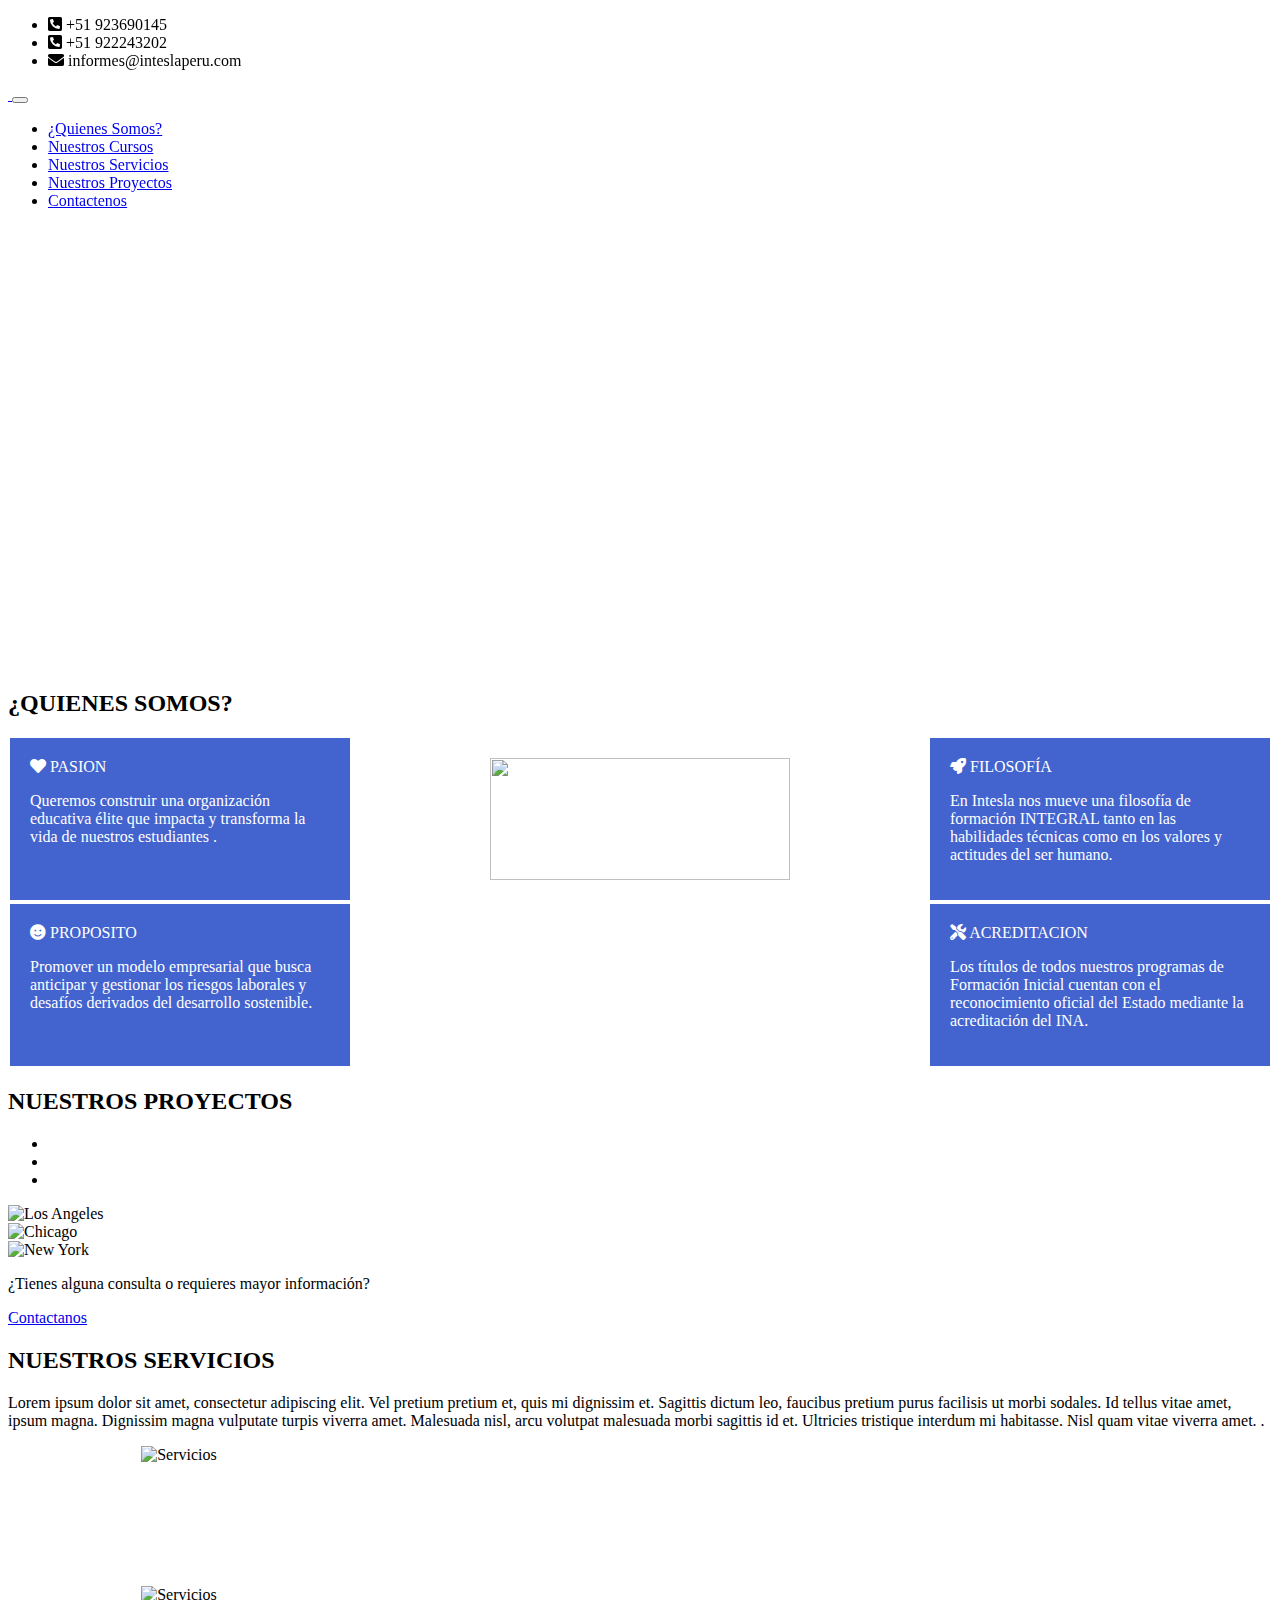
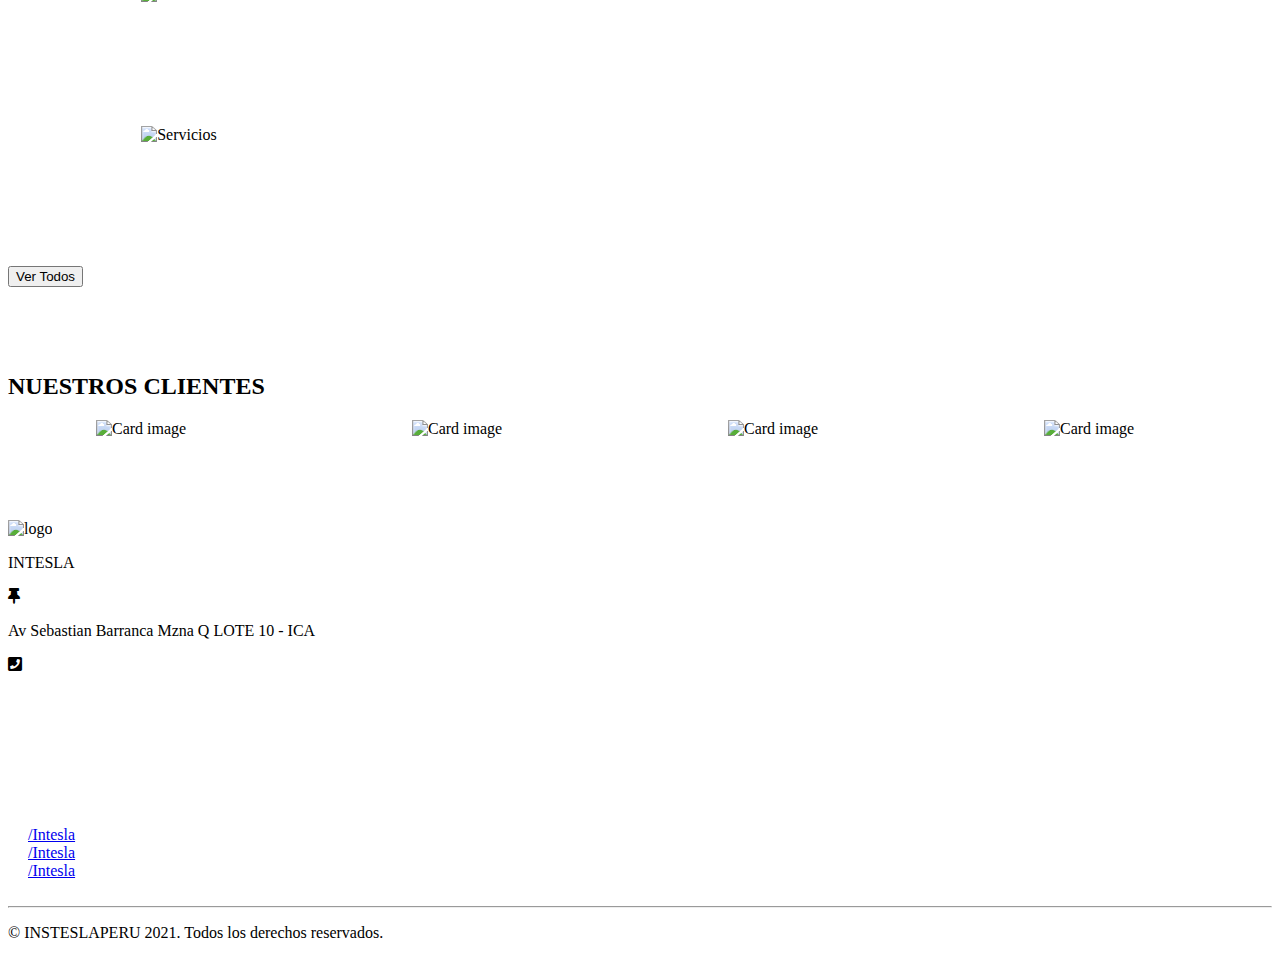
==== commit c07d9b6a: "Actualizacion quienes somos" ====
--- a/index.html
+++ b/index.html
@@ -76,27 +76,32 @@
     <div class="container">
      <div class="quienesSomos-contenedor">
         <div class="qS-item">
-        <p class="h5 text-center">PASION</p>
-        <p >Queremos construir una organización educativa élite que
-          impacta y transforma la vida de nuestros estudiantes .</p>
+          <i class="fas fa-heart"></i>
+          <span class="h4">PASION</span>
+          <p class="card-text">Queremos construir una organización educativa élite que
+            impacta y transforma la vida de nuestros estudiantes .</p>
         </div>
         <div class="qS-item" qs-item2>
           <img src="img/s2.jpg" class="qS-item-img" alt="">
         </div>
         <div class="qS-item">
-          <p class ="h5 text-center">PASION</p>
-          <p >Queremos construir una organización educativa élite que
-            impacta y transforma la vida de nuestros estudiantes .</p>
+          <i class="fas fa-rocket"></i>
+          <span class="h4">FILOSOFÍA</span>
+          <p class="card-text">En Intesla  nos mueve una filosofía de formación INTEGRAL tanto
+               en las habilidades técnicas como en los valores y actitudes del ser humano.</p>
         </div>
         <div class="qS-item">
-          <p class ="h5 text-center">PASION</p>
-        <p >Queremos construir una organización educativa élite que
-          impacta y transforma la vida de nuestros estudiantes .</p>    
+          <i class="fas fa-smile"></i>
+          <span class="h4">PROPOSITO</span>
+          <p class="card-text">Promover
+              un modelo empresarial que busca anticipar y gestionar los riesgos laborales y 
+              desafíos derivados del desarrollo sostenible.</p>
         </div>
         <div class="qS-item">
-          <p class ="h5 text-center">PASION</p>
-        <p >Queremos construir una organización educativa élite que
-          impacta y transforma la vida de nuestros estudiantes .</p>      
+          <i class="fas fa-tools"></i>
+          <span class="h4 ">ACREDITACION</span>
+          <p class="card-text">Los títulos de todos nuestros programas de Formación Inicial cuentan
+           con el reconocimiento oficial del Estado mediante la acreditación del INA.</p>   
         </div>
 
      </div>
@@ -107,18 +112,13 @@
            <!-- <div class="card-columns">
                    <div class="card bg-primary">
                      <div class="card-body">
-                         <i class="fas fa-heart"></i>
-                         <span class="h4">PASION</span>
-                         <p class="card-text">Queremos construir una organización educativa élite que
-                           impacta y transforma la vida de nuestros estudiantes .</p>
+                        
                       </div>
                     </div>
                    <div class="card bg-warning">
                        <div class="card-body ">
-                         <i class="fas fa-rocket"></i>
-                         <span class="h4">FILOSOFÍA</span>
-                         <p class="card-text">En Intesla  nos mueve una filosofía de formación INTEGRAL tanto
-                              en las habilidades técnicas como en los valores y actitudes del ser humano.</p>
+                        
+                         
                        </div>
                    </div>
                    <div class="">
@@ -128,20 +128,13 @@
                    </div>
                    <div class="card bg-danger">
                          <div class="card-body ">
-                           <i class="fas fa-smile"></i>
-                           <span class="h4">PROPOSITO</span>
-                           <p class="card-text">Promover
-                               un modelo empresarial que busca anticipar y gestionar los riesgos laborales y 
-                               desafíos derivados del desarrollo sostenible.</p>
+                          
                          </div>
                    </div>
 
                    <div class="card bg-info">
                          <div class="card-body">
-                            <i class="fas fa-tools"></i>
-                            <span class="h4">ACREDITACION</span>
-                            <p class="card-text">Los títulos de todos nuestros programas de Formación Inicial cuentan
-                             con el reconocimiento oficial del Estado mediante la acreditación del INA.</p>
+                           
                          </div>
                    </div>
             </div> -->
--- a/css/estilos.css
+++ b/css/estilos.css
@@ -1,6 +1,6 @@
 /* CABECERA */
 body{
- padding-top: 7em;
+ padding-top: 7.5em;
 }
 .cabecera1{
     position:fixed;
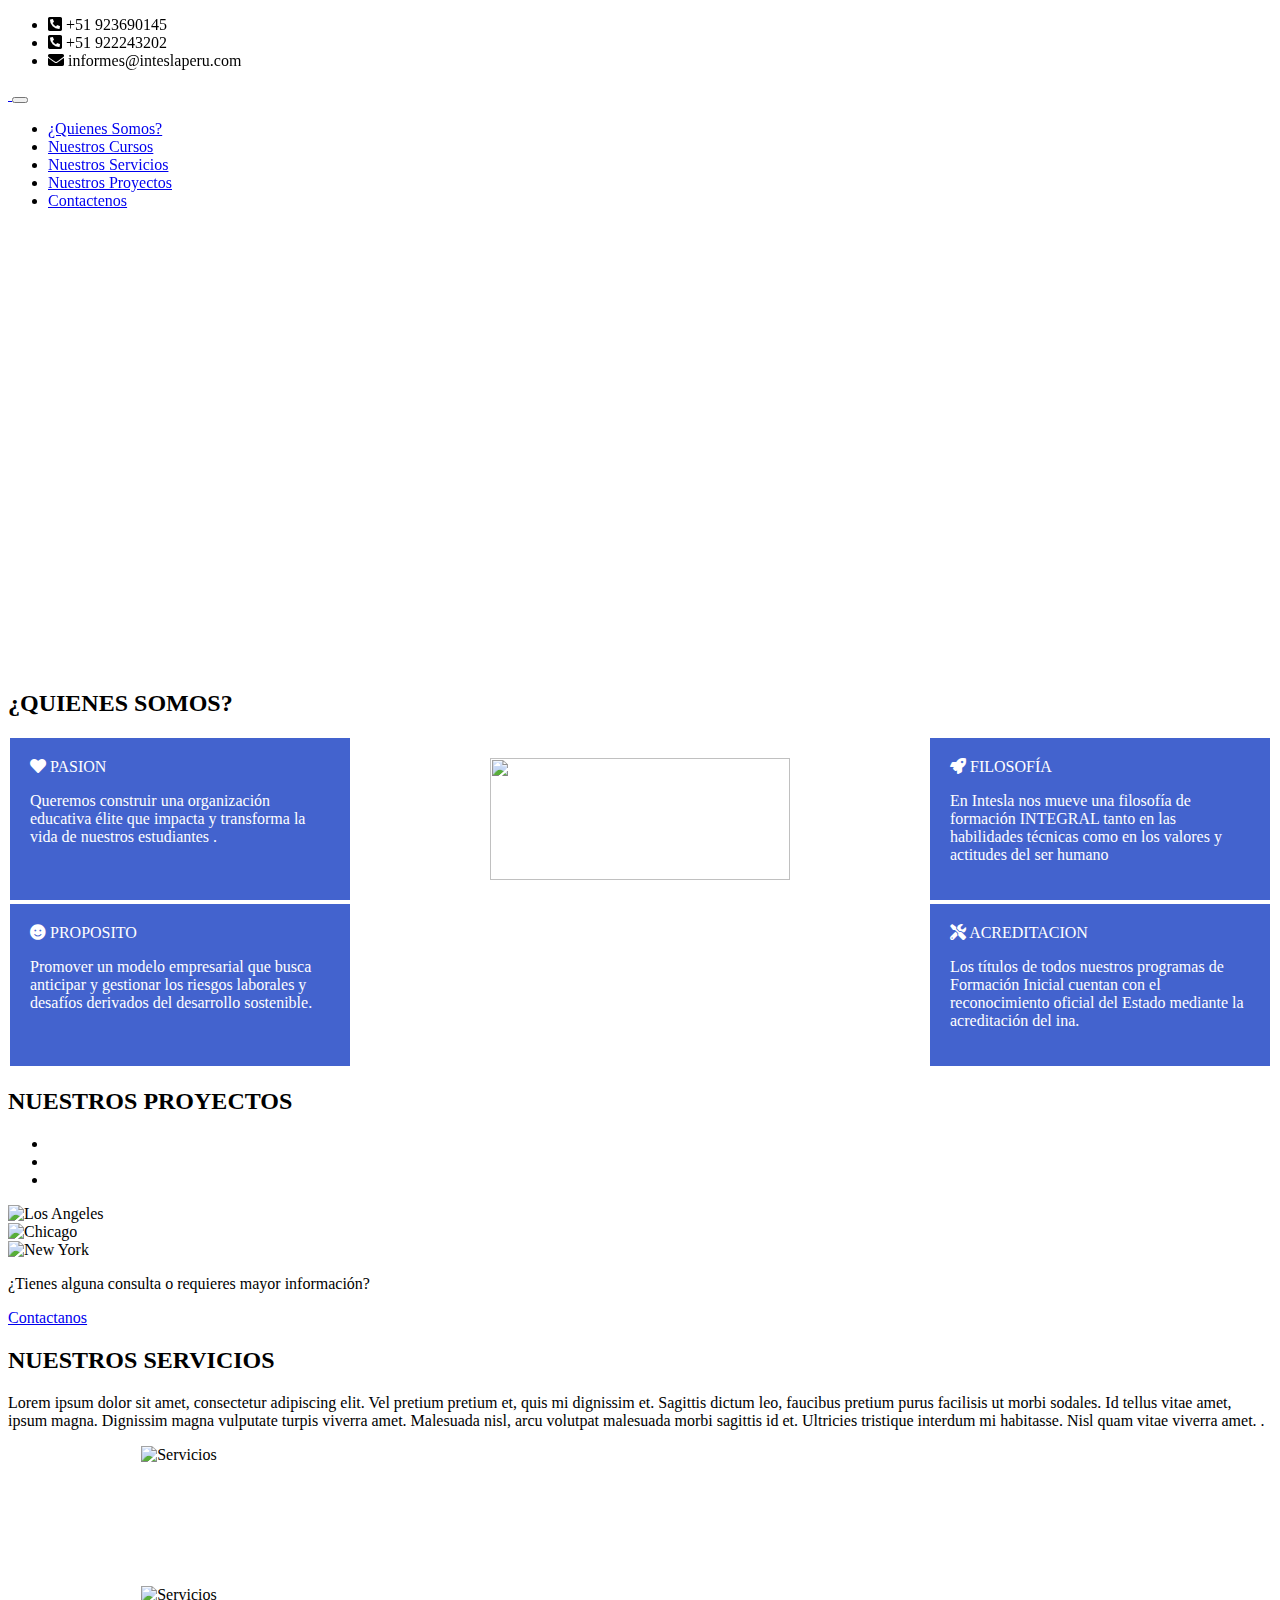
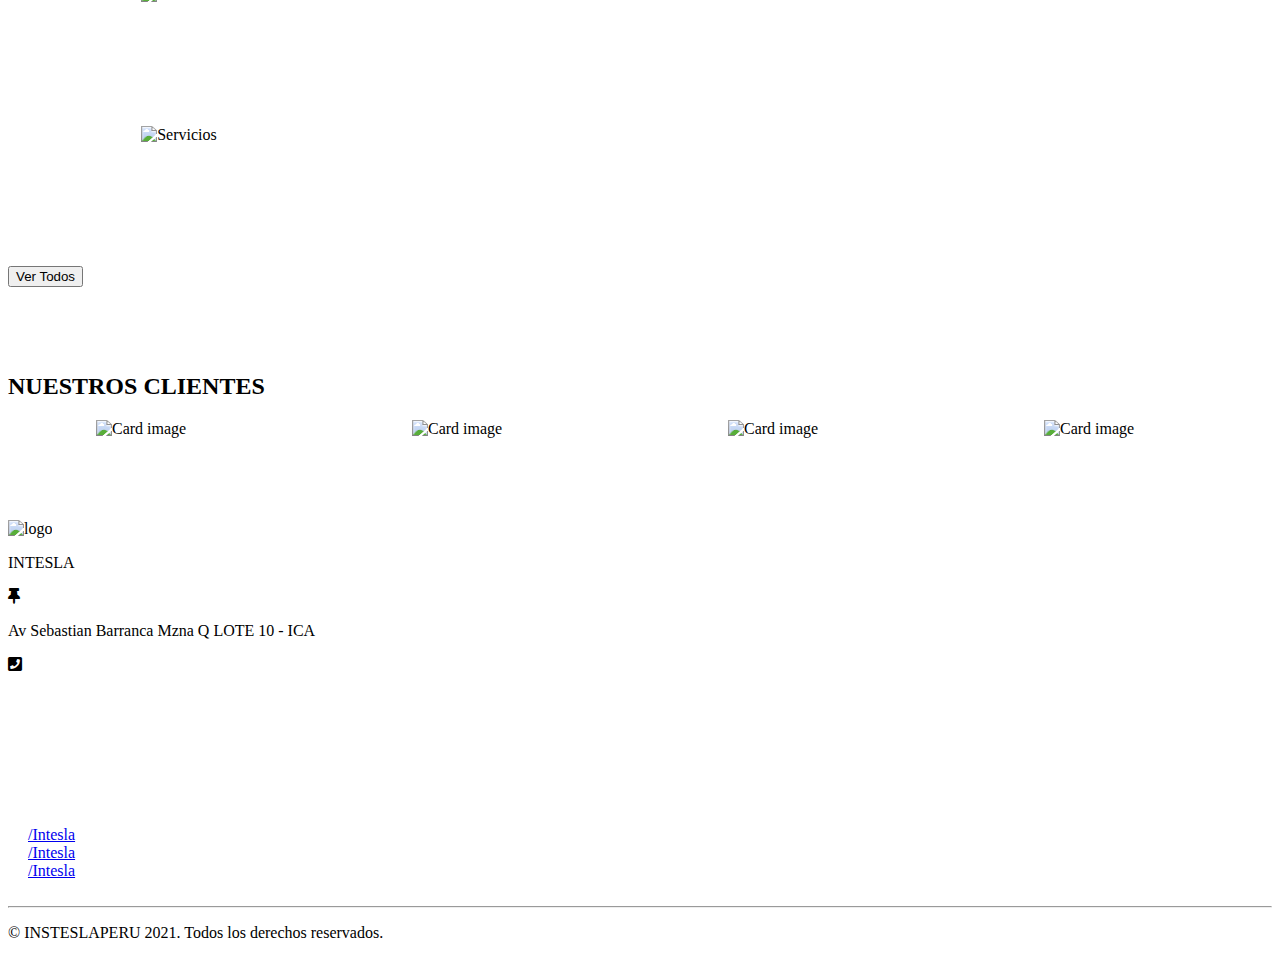
==== commit dc8c55b0: "Actualizacion 12/12/20" ====
--- a/index.html
+++ b/index.html
@@ -88,7 +88,7 @@
           <i class="fas fa-rocket"></i>
           <span class="h4">FILOSOFÍA</span>
           <p class="card-text">En Intesla  nos mueve una filosofía de formación INTEGRAL tanto
-               en las habilidades técnicas como en los valores y actitudes del ser humano.</p>
+               en las habilidades técnicas como en los valores y actitudes del ser humano</p>
         </div>
         <div class="qS-item">
           <i class="fas fa-smile"></i>
@@ -101,7 +101,7 @@
           <i class="fas fa-tools"></i>
           <span class="h4 ">ACREDITACION</span>
           <p class="card-text">Los títulos de todos nuestros programas de Formación Inicial cuentan
-           con el reconocimiento oficial del Estado mediante la acreditación del INA.</p>   
+           con el reconocimiento oficial del Estado mediante la acreditación del ina.</p>   
         </div>
 
      </div>
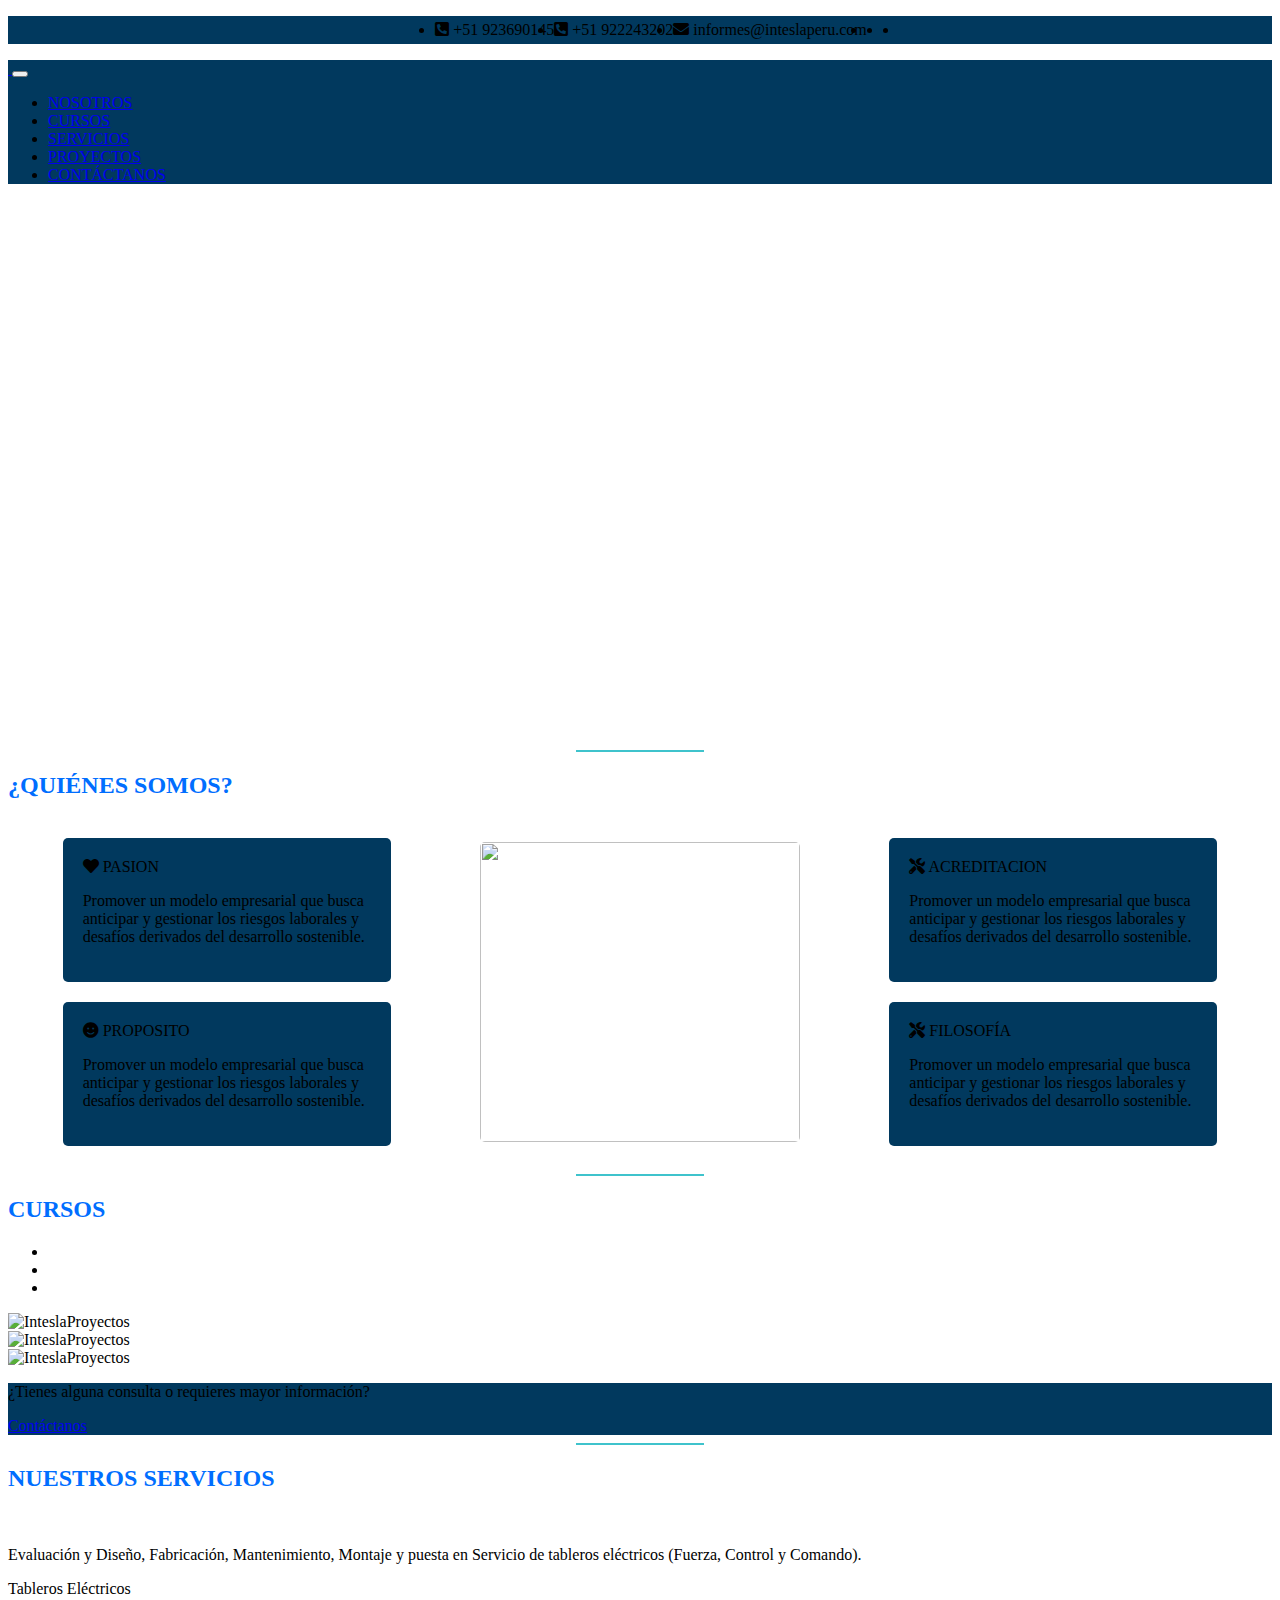
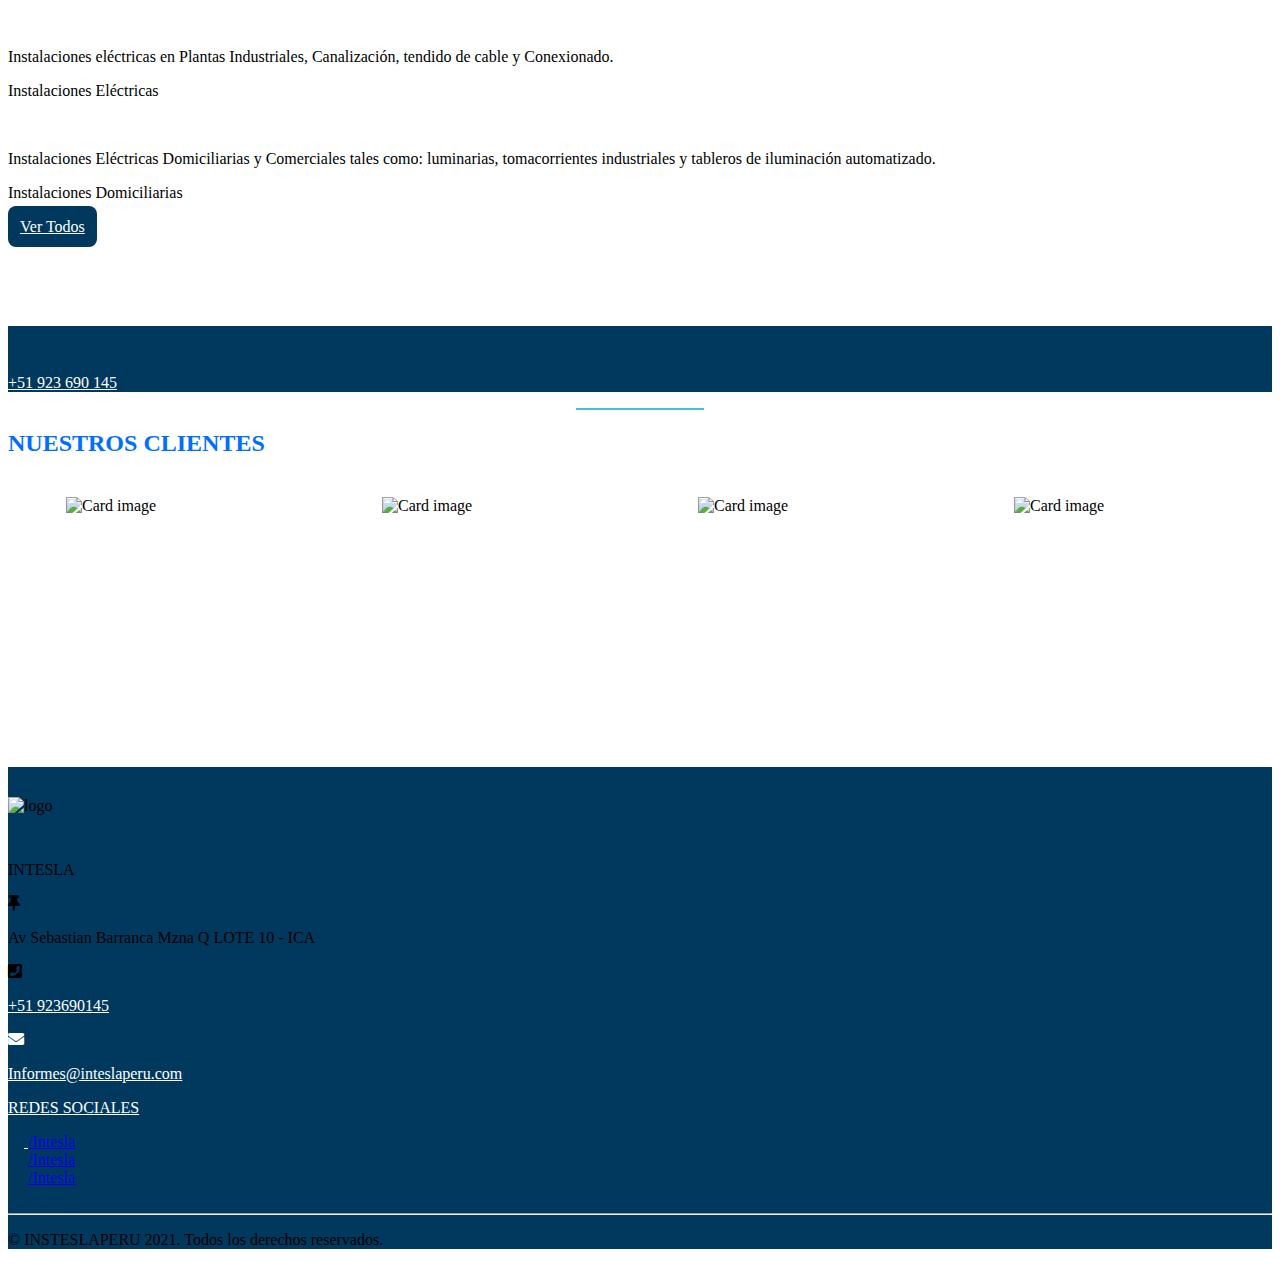
==== commit fce6a7fd: "Agregando color a tarjetas servicios" ====
--- a/index.html
+++ b/index.html
@@ -11,54 +11,71 @@
     <link rel="stylesheet" href="https://use.fontawesome.com/releases/v5.13.0/css/all.css">
     <link rel="stylesheet" href="https://use.fontawesome.com/releases/v5.13.0/css/v4-shims.css">
     
-    <style>.carousel-inner img {
-        width: 100%;
-        height: 100%;
-      }</style>
 
 </head>
 <body>
 <!-- CABECERA -->
 <div class="cabecera1">
-<nav class="navbar navbar-expand-sm bg-light  justify-content-center bg-dark text-white " >
+  <nav class=" navbar-expand-sm  text-white " nav1 >
+    
+    <ul class="navbar-nav " >
+               
+          <div class="contenedor-nav-1">
+               <div class="header-informacion">
+                   <li class="nav-item" >
+                      <i class="fas fa-phone-square-alt"></i>
+                      <span class="p-2 mr-5">+51 923690145</span>
+                    
+                   <li class="nav-item" >
+                      <i class="fas fa-phone-square-alt"></i>
+                      <span class="p-2 mr-5">+51 922243202</span>
+                   </li>
+                   <li class="nav-item" >
+                      <i class="fas fa-envelope" ></i>
+                      <span class="p-2 mr-5"> informes@inteslaperu.com</span>
+                   </li>
+                 </div>
+                <div class="header-redesSociales">
+                   <li class=" mr-4">                   
+                    <a href="https://www.facebook.com/InteslaPeru/"><i class="fa fa-facebook-square" ></i></a>
+                   </li>
+                   <li class="mr-4">
+                   <a href="https://www.instagram.com/InteslaPeru/"><i class="fa fa-instagram"></i></a>
+                      
+                   </li>
+                   <li>
+                    <a href="https://www.youtube.com/channel/UCd1GajcYG9WTmyHbHw-7Wqw"><i class="fa fa-youtube-play"></i></a>
+                      
+                   </li>
+               
+                </div>
+        </div>
+    </ul>
   
-  <ul class="navbar-nav ml-5" >
-      <li class="nav-item">
-         <i class="fas fa-phone-square-alt"></i>
-         <span class="p-2 mr-5">+51 923690145</span>
-      <li class="nav-item">
-         <i class="fas fa-phone-square-alt"></i>
-         <span class="p-2 mr-5">+51 922243202</span>
-      </li>
-      <li class="nav-item">
-         <i class="fas fa-envelope"></i>
-         <span class="p-2 mr-5">informes@inteslaperu.com</span>
-      </li>
-  </ul>
-
-</nav>
-
-<nav class="navbar navbar-expand-md navbar-light bg-primary">
-<div class="container">
-<a href="index.html" class="navbar-brand">
-    <img src="img/logo.png" class="w-50" alt="">
- </a>
-<button type="button" class="navbar-toggler" data-toggle="collapse" data-target="#firstNavbar">
-    <span class="navbar-toggler-icon"></span>
- </button>
-
-<div class="collapse  navbar-collapse " id="firstNavbar">
-   <ul class="navbar-nav ml-auto ">
-       <li class="nav-item"><a class="nav-link text-white"href="quienesSomos.html" atribute>¿Quienes Somos?</a></li>
-       <li class="nav-item"><a class="nav-link text-white"href="cursos.html" atribute>Nuestros Cursos</a></li>
-       <li class="nav-item"><a class="nav-link text-white"href="servicios.html" atribute>Nuestros Servicios</a></li>
-       <li class="nav-item"><a class="nav-link text-white"href="proyectos.html" atribute>Nuestros Proyectos</a></li>
-       <li class="nav-item"><a class="nav-link text-white"href="contactanos.html" atribute>Contactenos</a></li>
-   </ul>
-</div>
-</div>
-</nav>
-</div>
+  </nav>
+  
+  <nav class="navbar navbar-expand-md navbar-light " nav1>
+  <div class="container">
+  <a href="index.html" class="navbar-brand">
+      <img src="img/logo.png" class="w-50" alt="">
+   </a>
+  <button type="button" class="navbar-toggler" data-toggle="collapse" data-target="#firstNavbar">
+      <span class="navbar-toggler-icon"></span>
+   </button>
+  
+  <div class="collapse  navbar-collapse " id="firstNavbar">
+     <ul class="navbar-nav ml-auto ">
+         <li class="nav-item"><a class="nav-link text-white"href="quienesSomos.html" atribute>NOSOTROS </a></li>
+         <li class="nav-item"><a class="nav-link text-white"href="#" atribute>CURSOS </a></li>
+         <li class="nav-item"><a class="nav-link text-white"href="servicios.html" atribute>SERVICIOS </a></li>
+         <li class="nav-item"><a class="nav-link text-white"href="proyectos.html" atribute>PROYECTOS </a></li>
+         <li class="nav-item"><a class="nav-link text-white"href="contactanos.html" atribute>CONTÁCTANOS</a></li>
+     </ul>
+  </div>
+  </div>
+  </nav>
+  </div>
+
 <!-- VIDEO -->
 <section>
     <article>
@@ -68,46 +85,58 @@
     </article>
    <!-- #1 QUIENES SOMOS -->
     <article>
+      
     <div class="container">
+      <hr class="subra">
         <div class="article1 m-5 text-center">
-            <h2 class="d-inline-block">¿QUIENES SOMOS?</h2>
+           <!--  <i class="fas fa-users fa-2x mr-2"></i> -->
+            <h2 class="d-inline-block">¿QUIÉNES SOMOS?</h2>
         </div>
     </div>  
     <div class="container">
-     <div class="quienesSomos-contenedor">
-        <div class="qS-item">
-          <i class="fas fa-heart"></i>
-          <span class="h4">PASION</span>
-          <p class="card-text">Queremos construir una organización educativa élite que
-            impacta y transforma la vida de nuestros estudiantes .</p>
-        </div>
-        <div class="qS-item" qs-item2>
-          <img src="img/s2.jpg" class="qS-item-img" alt="">
-        </div>
-        <div class="qS-item">
-          <i class="fas fa-rocket"></i>
-          <span class="h4">FILOSOFÍA</span>
-          <p class="card-text">En Intesla  nos mueve una filosofía de formación INTEGRAL tanto
-               en las habilidades técnicas como en los valores y actitudes del ser humano</p>
-        </div>
-        <div class="qS-item">
-          <i class="fas fa-smile"></i>
-          <span class="h4">PROPOSITO</span>
-          <p class="card-text">Promover
-              un modelo empresarial que busca anticipar y gestionar los riesgos laborales y 
-              desafíos derivados del desarrollo sostenible.</p>
-        </div>
-        <div class="qS-item">
-          <i class="fas fa-tools"></i>
-          <span class="h4 ">ACREDITACION</span>
-          <p class="card-text">Los títulos de todos nuestros programas de Formación Inicial cuentan
-           con el reconocimiento oficial del Estado mediante la acreditación del ina.</p>   
-        </div>
-
+              <div class="quienesSomos-contenedor">
+                       <div class="qS-item">
+                            <div class="qS-item-div text-white">
+                               <i class="fas fa-heart"></i>
+                               <span class="h5">PASION</span>
+                               <p class="">Promover
+                                un modelo empresarial que busca anticipar y gestionar los riesgos laborales y 
+                                desafíos derivados del desarrollo sostenible.</p>
+                            </div>
+                             <div class="qS-item-div text-white">
+                                <i class="fas fa-smile"></i>
+                                <span class="h4">PROPOSITO</span>
+                                <p class="">Promover
+                                    un modelo empresarial que busca anticipar y gestionar los riesgos laborales y 
+                                    desafíos derivados del desarrollo sostenible.</p>
+                             </div>
+                        </div>
+                       <div class="qS-item-img" >
+                                 <div class="qS-item-div-img">
+                                  <img src="img/s18.jpg" class="qS-item-img" alt="">
+                                 </div>
+                       </div>
+                          <div class="qS-item">
+                            <div class="qS-item-div text-white">
+                              <i class="fas fa-tools"></i>
+                              <span class="h4 ">ACREDITACION</span>
+                              <p class="">Promover
+                                un modelo empresarial que busca anticipar y gestionar los riesgos laborales y 
+                                desafíos derivados del desarrollo sostenible.</p>                            
+                            </div>
+
+                            <div class="qS-item-div text-white">
+                                 <i class="fas fa-tools"></i>
+                                     <span class="h4">FILOSOFÍA</span>
+                                     <p class="">Promover
+                                      un modelo empresarial que busca anticipar y gestionar los riesgos laborales y 
+                                      desafíos derivados del desarrollo sostenible.</p>
+                            </div>
+                          </div>
+                       
+                        
+               </div>
      </div>
-
-
-    </div>
 
            <!-- <div class="card-columns">
                    <div class="card bg-primary">
@@ -142,9 +171,10 @@
     </article>
   <!-- #2 NUESTROS PROYECTOS -->
     <article>
-        <div class="container">
-            <i class="" ></i>
-            <h2 class="d-inline-block m-5">NUESTROS PROYECTOS</h2>
+        <div class="container text-center mt-5 mb-5 ">
+          <!-- <i class="fas fa-tasks fa-2x"></i> -->
+          <hr class="subra">
+            <h2 class="d-inline-block">CURSOS</h2>
         </div>  
         <!-- #2.1 CARRUSEL DE IMAGENES -->
         <div class="container">
@@ -160,13 +190,13 @@
                 <!-- The slideshow -->
                 <div class="carousel-inner">
                   <div class="carousel-item active">
-                    <img src="img/img2.jpg" alt="Los Angeles">
+                    <img src="img/c1.jpg" alt="InteslaProyectos">
                   </div>
                   <div class="carousel-item">
-                    <img src="img/img1.jpg" alt="Chicago">
+                    <img src="img/c2.jpg" alt="InteslaProyectos">
                   </div>
                   <div class="carousel-item">
-                    <img src="img/img2.jpg" alt="New York">
+                    <img src="img/c3.jpg" alt="InteslaProyectos">
                   </div>
                 </div>
               
@@ -183,46 +213,73 @@
       
     </article>
  <!-- #3 TIENES ALGUNA CONSULTA    -->
-    <article class="bg-primary text-white mt-5">
+    <article class="text-white mt-5 " bg-consulta>
         <div class="text-center p-5">
        <p class="h3">¿Tienes alguna consulta o requieres mayor información?</p>
-       <a href="contactanos.html" class="btn bg-white text-black mt-4">Contactanos</a>
+       <a href="contactanos.html" class="btn bg-white text-black mt-4">Contáctanos</a>
         </div>
     
     </article>
 
-    <article>
+    <article >
         
-   <!-- #4 NUESTROS SERVICIOS  -->       
-        <div class="container">
-            <div class="article2 m-5">
-                <i class="" ></i>
-                <h2>NUESTROS SERVICIOS</h2>
-                <p> Lorem ipsum dolor sit amet, consectetur adipiscing elit. Vel pretium pretium et, quis mi dignissim et. Sagittis
-                  dictum leo, faucibus pretium purus facilisis ut morbi sodales. Id tellus vitae amet, ipsum magna. Dignissim magna
-                  vulputate turpis viverra amet. Malesuada nisl, arcu volutpat malesuada morbi sagittis id et. Ultricies tristique
-                  interdum mi habitasse. Nisl quam vitae viverra amet. .</p>
+   <!-- #4 NUESTROS SERVICIOS  -->   
+   
+   
+        <div class="container text-center">
+            <div class="article2 ">
+              <div class="mt-5 mb-3 ">
+<!--                 <i class="fas fa-tools fa-2x"></i> -->
+               <hr class="subra">
+                <h2 class=" d-inline-block mb-5">NUESTROS SERVICIOS</h2>
+               
+              </div>
+                <p class="h5"> </p>
             </div>  
-          </div>  
-
-            <div class=" nuestrosServicios-contenedor d-flex flex-wrap justify-content-center">
-             <div class="nuestrosServicios-item">
-              <img class="nuestrosServicios-item-img" src="img/s2.jpg" alt="Servicios">
-              <p class="h4 bg-primary " NS-1>Tableros Eléctricos</p>
-             </div>
-             <div class="nuestrosServicios-item">
-              <img class="nuestrosServicios-item-img" src="img/s2.jpg" alt="Servicios">
-              <p class="h4 bg-primary " NS-1>Instalaciones eléctricas</p>
-             </div>
-             <div class="nuestrosServicios-item">
-              <img class="nuestrosServicios-item-img" src="img/s2.jpg" alt="Servicios">
-              <p class="h4 bg-primary " NS-1>Automatización y control industrial</p>
-             </div>
-            </div>
-            <div class="text-center m-5" >
-              <button class="btn bg-primary text-white">Ver Todos</button>
-             </div>
-            
+        </div>
+        
+ <article>
+        <section class="portafolios ">
+                <div class="portafolio-contenedor container mb-5"> 
+                        <div>
+                            <section class="portafolio-articulo">
+                                 <img class="iman" src="img/in1.jpg" alt="">
+                                   <section class="portafolio-texto">
+                                       <p class="pro">Evaluación y Diseño, Fabricación, Mantenimiento, Montaje y puesta en Servicio de 
+                                           tableros eléctricos (Fuerza, Control y Comando).</p>  
+                                   </section>  
+                             </section> 
+                                   <p class="h4  text-white text-center" tituloservicio>Tableros Eléctricos</p> 
+                        </div>
+                      <div>
+                           <section class="portafolio-articulo">
+                                  <img class="iman" src="img/in2.jpg" alt="">
+                                   <section class="portafolio-texto">
+                                        <p class="pro">Instalaciones eléctricas en Plantas Industriales, Canalización, tendido de cable y 
+                                         Conexionado.</p>    
+                                   </section>           
+                           </section>   
+                                    <p class="h4  text-white text-center" tituloservicio>Instalaciones Eléctricas</p> 
+                       </div>
+                         
+                       <div>
+                            <section class="portafolio-articulo">
+                                   <img class="iman" src="img/in3.1.jpg" alt="">
+                                    <section class="portafolio-texto">
+                                         <p class="pro">Instalaciones Eléctricas Domiciliarias y Comerciales tales como: luminarias,
+                                         tomacorrientes industriales y tableros de iluminación automatizado.</p>    
+                                    </section>   
+                            </section>   
+                                         <p class="h4 text-white text-center" tituloservicio>Instalaciones Domiciliarias</p>  
+                      </div>
+                              
+                </div>
+                               <div class="text-center ">
+                                 <a href="servicios.html" class="btn-verTodos" >Ver Todos</a>
+                               </div>
+        </section>  
+  </article>
+  
             <!-- <div class="container"></div>
            
 
@@ -252,7 +309,7 @@
     </article>
  <!-- #5 WHATSAPP -->
     <article>
-        <div class="bg-primary text-white text-center p-5 font-weight-bold">
+        <div class="text-white text-center p-5 font-weight-bold" bg-whatsapp>
             <i class="fa fa-whatsapp fa-2x" aria-hidden="true"></i>
            <p class="h2 d-inline-block">
         
@@ -264,12 +321,13 @@
         </div>
     </article>
 
-    <article>
+    <article class="CLIENTES-CONTENEDOR">
         <div class=" m-5 text-center">
-            <i class="" ></i>
+          <!-- <i class="fas fa-handshake fa-2x mr-2"></i> -->
+          <hr class="subra">
             <h2 class="d-inline-block">NUESTROS CLIENTES</h2>
+            
         </div>  
-
           <div class="container contenedor-clientes">      
                     <img class="cliente-logo-img" src="img/agricolamedanos.png" alt="Card image">
                     <img class="cliente-logo-img" src="img/agricolapampabaja.png" alt="Card image">
@@ -282,11 +340,11 @@
 </section>
 
 <!-- PIE DE PAGINA -->
-<footer class="bg-dark  text-white  mt-5 p-4 ">
-  <div class="container d-flex flex-wrap justify-content-between ">
+<footer class="  text-white  mt-5 p-4 " bg-page>
+  <div class="container d-flex flex-wrap justify-content-between">
 
       <div class="w-30" >
-      <img src="img/logo.png" alt="logo" class="w-50 mt-5">
+      <img src="img/logo.png" alt="logo" class="logi w-50">
        
        </div>
        <div class=" ">
@@ -297,7 +355,6 @@
       </div>
       <div>
         <i class="fa fa-phone-square" aria-hidden="true"></i>
-
         <p class="d-inline-block">
           <a href="tel:+51923690145" class="icono2" style="color: white;">
           +51 923690145
--- a/css/estilos.css
+++ b/css/estilos.css
@@ -1,11 +1,53 @@
 /* CABECERA */
-body{
- padding-top: 7.5em;
-}
+/* *{
+    font-family:Verdana,"Poppins", Helvetica, sans-serif;
+} */
+strong{
+ font-size: 14px;
+ letter-spacing: 1.2px;
+ color:rgba(236, 233, 233, 0.918);
+}
+/* CODIGO CARRUSEL DE IMG */
+.carousel-inner img {
+    width:100vw;
+    height: 40rem;
+  }
+  .contenedor-nav-1{
+     width: 100%;
+     display: flex;
+     flex-wrap: wrap;
+
+     padding: 5px;
+     justify-content: center;
+ 
+  }
+  .header-informacion{
+    display: flex;
+    flex-wrap: wrap;
+    justify-content: center;
+  
+    padding-left: 20px;
+  }
+  .header-redesSociales{
+    display: flex;
+    flex-wrap: wrap;
+    justify-content: center;
+    position: relative;
+
+  }
+  .header-redesSociales i{
+      color:white;
+  }
+
+ 
+  
+
 .cabecera1{
-    position:fixed;
-   width: 100vw;
+   
    top: 0;
+   /* CODIGO CAMBIADO PARA QUE EL MAPA IFRAME NO SE MUEVA */
+   z-index: 3;
+   /* *********** */
 }
 [atribute]:hover{
     background-color: #272828;
@@ -36,31 +78,30 @@
     left: 0;
     opacity: 0.9;
 }
-
+/* Estilos del mapa de google(Ubicacion) */
 .contact_info{
     width: 50%;
-    position: relative;
+    position: relative;;
     display: flex;
     flex-direction: column;
     align-items: center;
     justify-content: center;
     background-size: cover;
-    background-position: center center;
-}
-
-.info_title,
-.info_items{
+}
+.info_items,.info_title{
     position: relative;
     z-index: 2;
     color: #fff;
 }
 
-
 .ubicacion{
     border-radius: 10px;
     width: 100%;
     height: 30vw;
-}
+    position: relative;
+    
+}
+/* ***************************** */
 .texto{
     font-size: 35px;
     display: block;
@@ -107,7 +148,6 @@
     width: 62%;
     margin-top: 78px;
     padding: 20px;
-
 }
 
 form.form_contact h2{
@@ -240,26 +280,70 @@
 }
 
 /* Portrait tablet to landscape and desktop */
-@media (min-width: 768px) and (max-width: 979px) { 
+@media (min-width: 1020px) and (max-width: 1200px) { 
     .form_wrap{
         width: 90%;
     } 
 }
 
 /* Landscape phone to portrait tablet */
-@media (max-width: 767px) {
+/* CAMBIOS EN EL CUADRO DE FORMULARIOS - CONTACTANOS */
+@media (min-width:480px) and (max-width: 1020px) {
     .form_wrap{
+        display: block ; 
+        width: 90% ;
+        max-width: 100% ;
+        margin: auto;
+        position: static ;
+        float: none ;
+        height: 90%;
+        border: 20px;
+    } 
+    .contact_info{
+        margin-top: 10%;
+        margin-left: 12%;
+        height: 200px;
         width: 80%;
-    } 
+    }
+    .form_contact{
+        float: left; 
+        width: 35%;
+        height: 600px;
+        margin-left: 20%;
+    }
  }
-
-/* Landscape phones and down */
-@media (max-width: 480px) {
-    .form_wrap{
-        width: 90%;
-    } 
+ /* FIN DE LOS CAMBIOS  */
+
+ /* CAMBIANDO COLORES DEL NAV Y FOOTER */
+ [nav1]{
+     background: #01395E;
  }
-
+[bg-page]{
+    background:#01395E ;
+}
+[bg-whatsapp]{
+    background:#01395E ;
+}
+[bg-consulta]{
+    background:#01395E ;
+}
+.btn-verTodos{
+    background-color: #01395E ;
+    padding:12px;
+   
+    margin-bottom: 12px;
+    border-radius: 8px;
+    color:white;
+}
+.btn-verTodos:hover{
+    text-decoration: none;
+    color:White;
+}
+
+
+.portafolios{
+    margin-bottom: 90px;
+}
 /* MENSAJE EXITOSO*/
 
 .mensaje-exito{
@@ -288,6 +372,9 @@
 .mensaje-exito a:hover{
     background: #3371B6;
 }
+.CLIENTES-CONTENEDOR{
+    margin-bottom: 150px;
+}
 
 .contenedor-clientes{
     display: flex;
@@ -311,33 +398,48 @@
     object-fit: fill;
 }
 
-.quienesSomos-img{
-  width: 356px;
-  height: 280px;
-}
-
 .quienesSomos-contenedor{
  display: flex;
- justify-content: space-between;
  flex-wrap: wrap;
+ justify-content: center;
 }
 
 .qS-item{
+    width: 23rem;
+    margin:auto;
+}
+
+.qS-item:nth-child(2){
+    height: 250px;
+}
+
+.qS-item-div{
     padding: 20px;
-    width: 300px;
-    margin: 2px;
-    background: #4363ce;
-    color: white;
-}
+    margin:20px;
+    border-radius: 5px;
+}
+
+.qS-item-div:nth-child(1){
+    background: #01395E;
+}
+.qS-item-div:nth-child(2){
+    background: #01395E;
+}
+
 .qS-item-img{
-  width: 100%;
-  height: 100%;
-  object-fit: cover;
-}
-
-[qs-item2]{
-   background-color: white;
-}
+    width: 320px;
+    height: 300px;
+    margin: auto;
+    border-radius: 5px;
+
+}
+
+.qS-item-div-img{
+    width: 100%;
+    height: 100%;
+}
+
+
 
 .nuestrosServicios-item{
   width: 328px;
@@ -394,3 +496,64 @@
    display: flex;
    justify-content: center;
 }
+
+/* */
+.navbar-brand{
+    width: 250px;
+}
+
+/* */
+.cliente-logo-img{
+    width:200px ;
+    margin: 20px;
+}
+
+.clie{
+    display: flex;
+    justify-content: center;
+    padding: 20px;
+    flex-wrap: wrap;
+
+   
+}
+
+/* */
+.direnciamos-item{
+    margin: 15px;
+    background-color:slategrey;
+    border-radius: 27px;
+    border-style: ridge;
+}
+
+.logi{
+    width: 300px;
+    margin: 30px;
+    margin-left: 0;
+    padding: 0;
+}
+
+.nuestros-proyectos h1{
+  text-align: center;
+  margin:20px;
+}
+.nuestros-proyectos-contenedor{
+    display: flex;
+    flex-wrap: wrap;
+    justify-content: center;
+}
+.nuestros-proyectos-item{
+    width: 500px;
+    margin:30px;
+}
+.nuestros-proyectos-img{
+    width: 100%;
+}
+
+.subra{
+    border: 1px solid rgb(63, 195, 204);
+    width: 10%;
+}
+
+h2{
+    color:rgb(0, 110, 255);
+}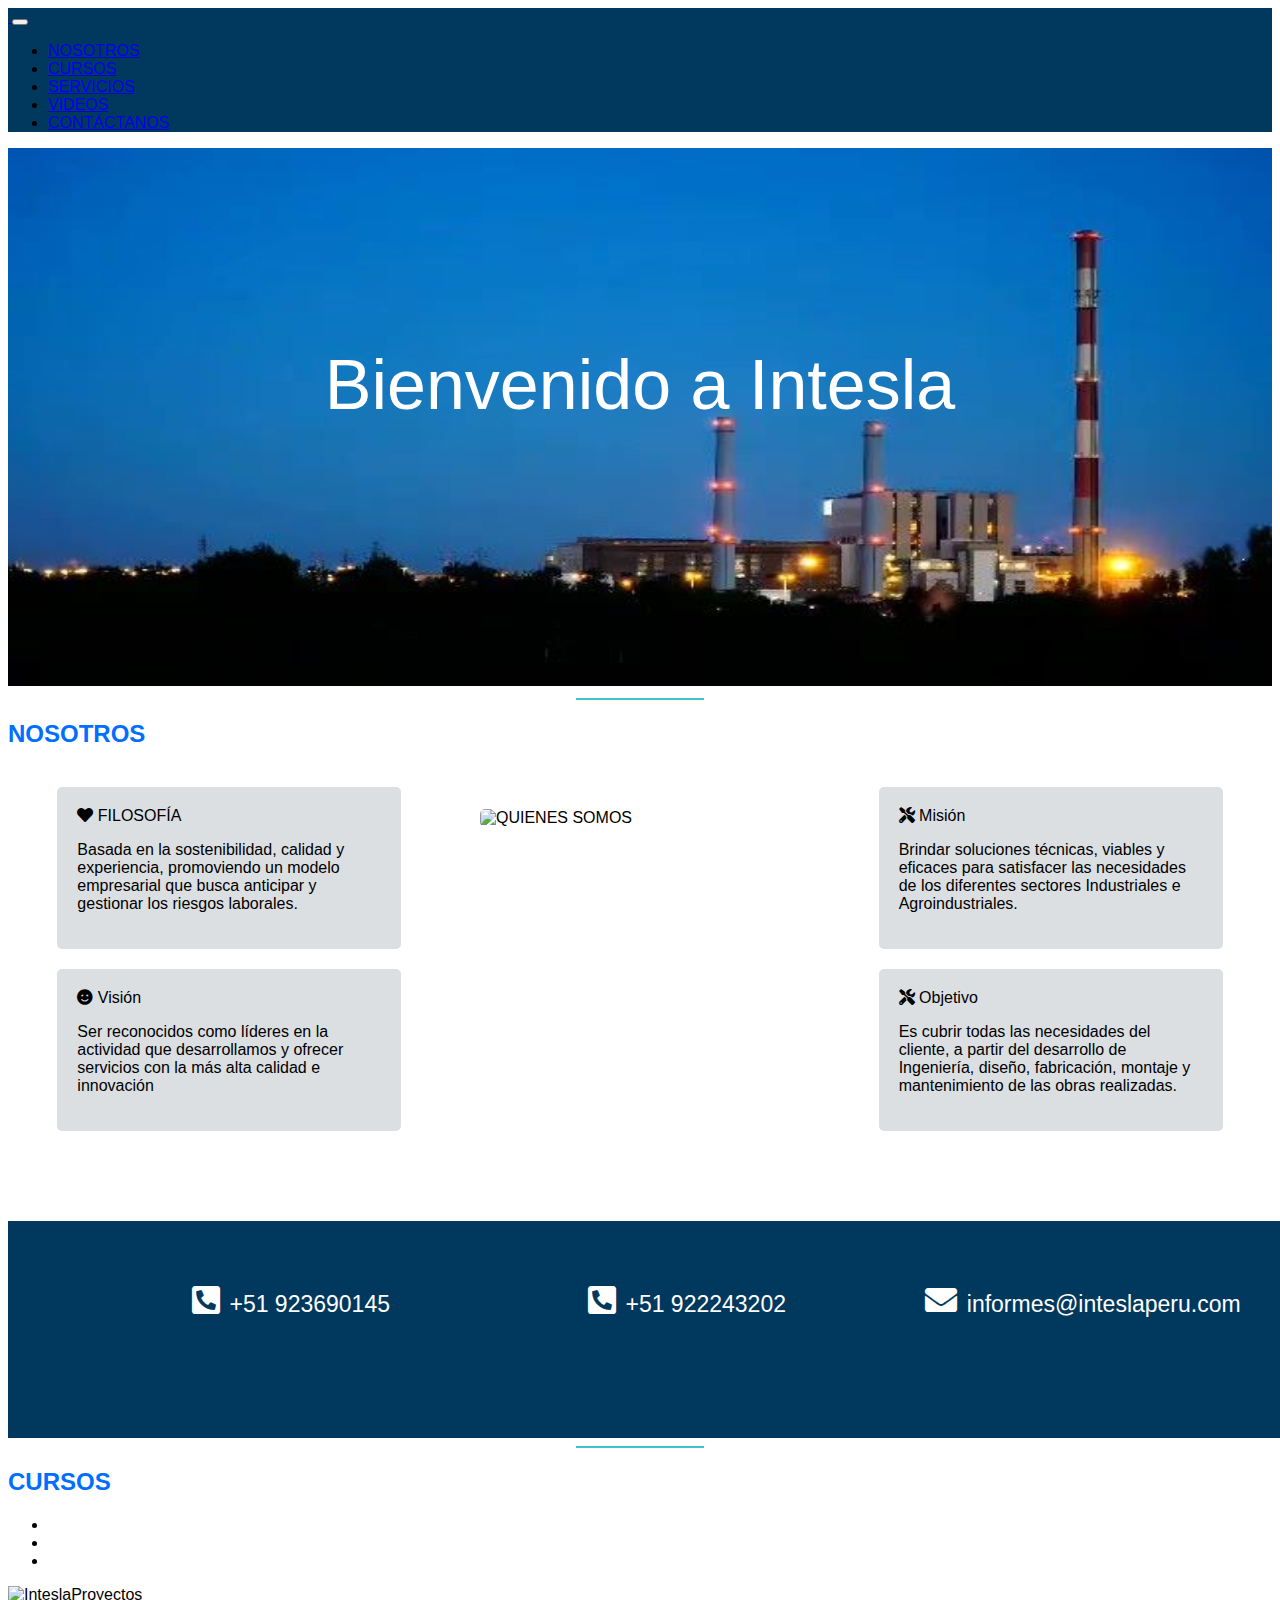
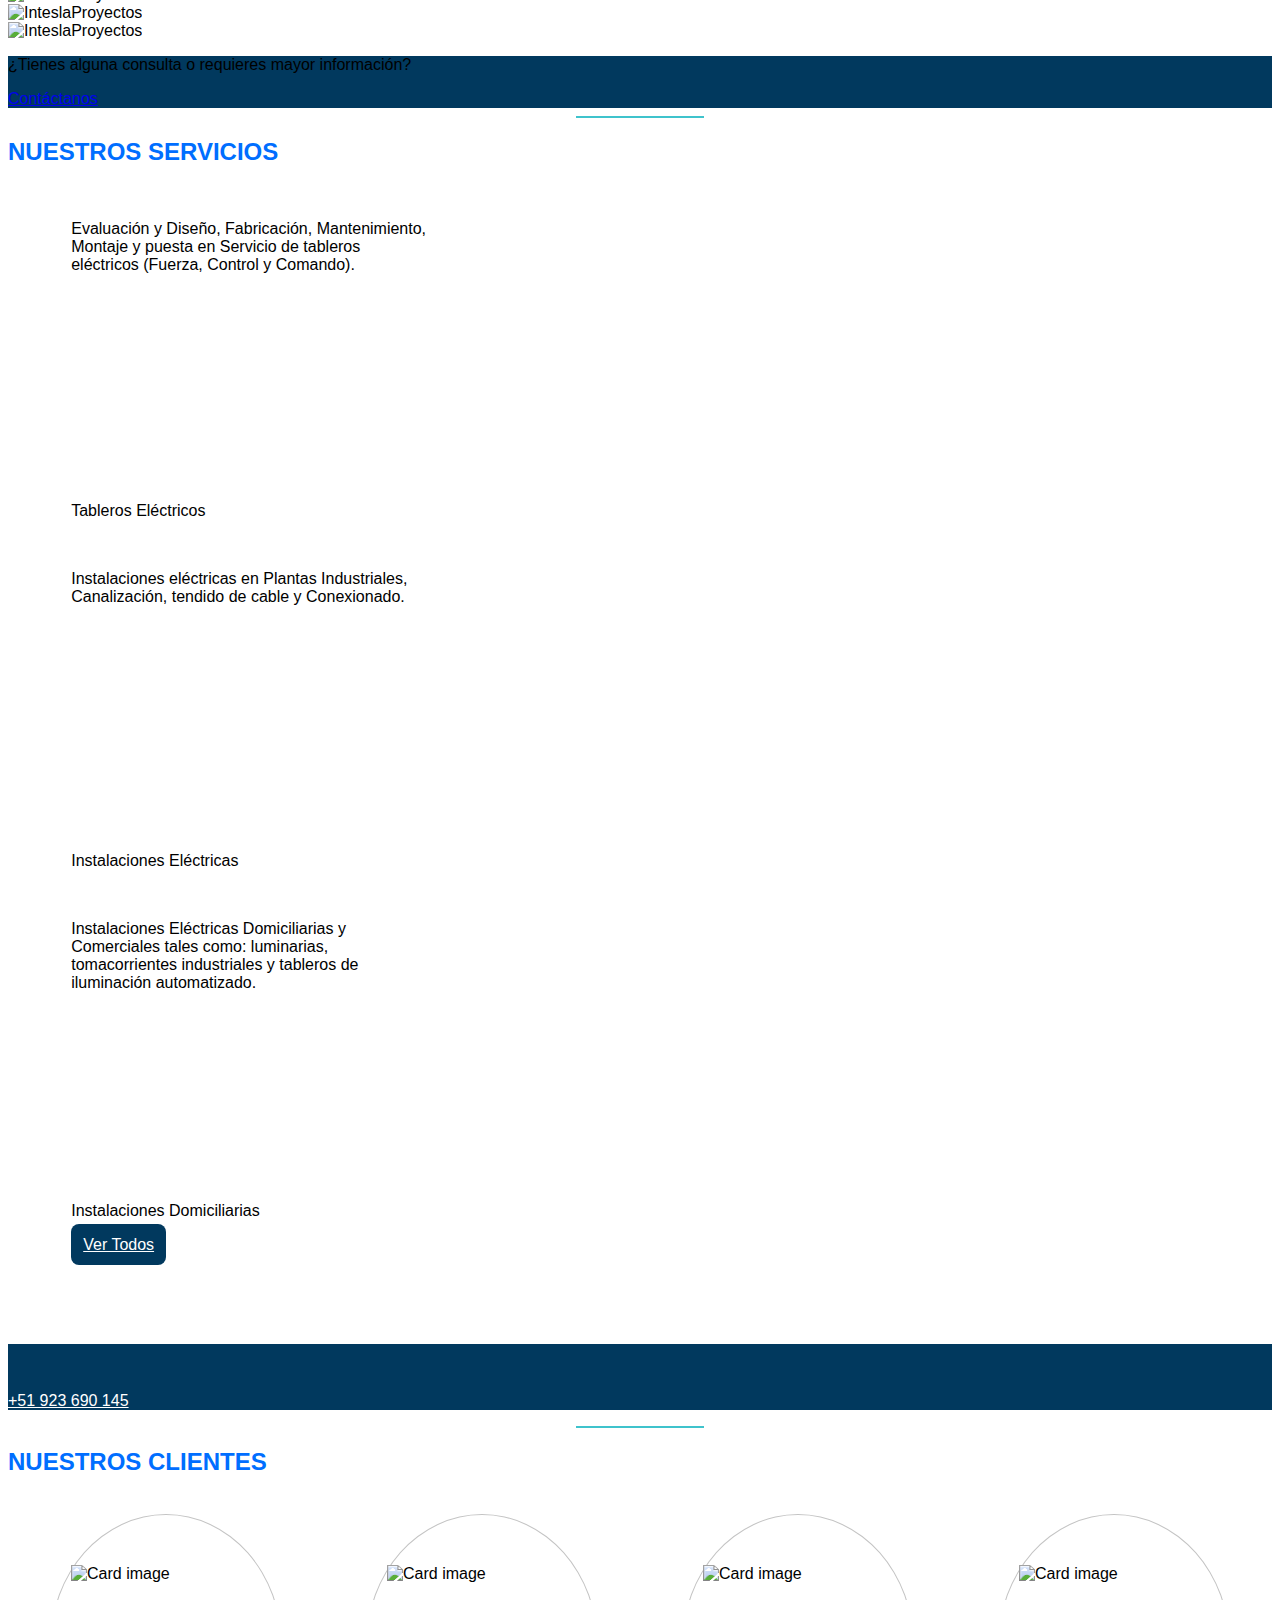
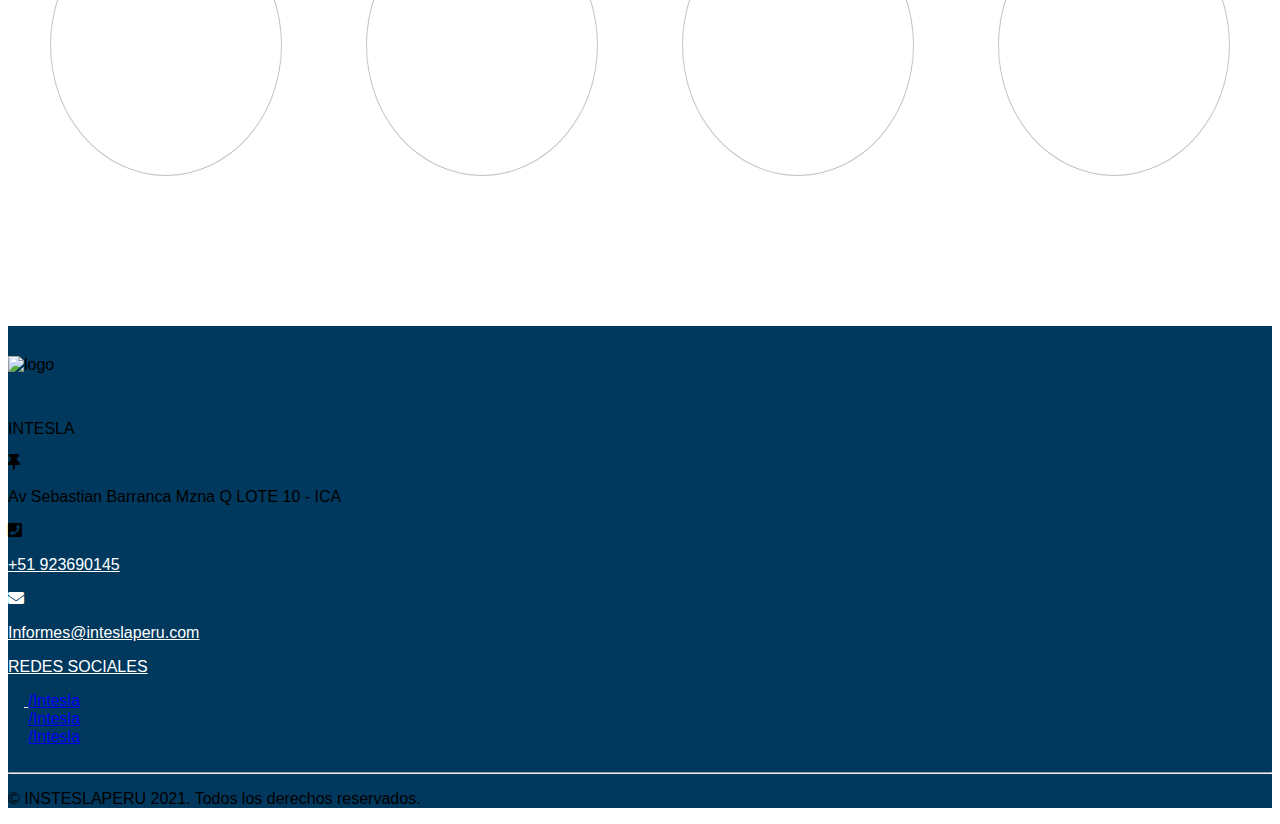
==== commit ee5df390: "Actualizando 12/16/20" ====
--- a/index.html
+++ b/index.html
@@ -15,72 +15,41 @@
 </head>
 <body>
 <!-- CABECERA -->
-<div class="cabecera1">
-  <nav class=" navbar-expand-sm  text-white " nav1 >
-    
-    <ul class="navbar-nav " >
-               
-          <div class="contenedor-nav-1">
-               <div class="header-informacion">
-                   <li class="nav-item" >
-                      <i class="fas fa-phone-square-alt"></i>
-                      <span class="p-2 mr-5">+51 923690145</span>
-                    
-                   <li class="nav-item" >
-                      <i class="fas fa-phone-square-alt"></i>
-                      <span class="p-2 mr-5">+51 922243202</span>
-                   </li>
-                   <li class="nav-item" >
-                      <i class="fas fa-envelope" ></i>
-                      <span class="p-2 mr-5"> informes@inteslaperu.com</span>
-                   </li>
-                 </div>
-                <div class="header-redesSociales">
-                   <li class=" mr-4">                   
-                    <a href="https://www.facebook.com/InteslaPeru/"><i class="fa fa-facebook-square" ></i></a>
-                   </li>
-                   <li class="mr-4">
-                   <a href="https://www.instagram.com/InteslaPeru/"><i class="fa fa-instagram"></i></a>
-                      
-                   </li>
-                   <li>
-                    <a href="https://www.youtube.com/channel/UCd1GajcYG9WTmyHbHw-7Wqw"><i class="fa fa-youtube-play"></i></a>
-                      
-                   </li>
-               
-                </div>
-        </div>
-    </ul>
-  
-  </nav>
-  
-  <nav class="navbar navbar-expand-md navbar-light " nav1>
-  <div class="container">
-  <a href="index.html" class="navbar-brand">
-      <img src="img/logo.png" class="w-50" alt="">
-   </a>
-  <button type="button" class="navbar-toggler" data-toggle="collapse" data-target="#firstNavbar">
-      <span class="navbar-toggler-icon"></span>
-   </button>
-  
-  <div class="collapse  navbar-collapse " id="firstNavbar">
-     <ul class="navbar-nav ml-auto ">
-         <li class="nav-item"><a class="nav-link text-white"href="quienesSomos.html" atribute>NOSOTROS </a></li>
-         <li class="nav-item"><a class="nav-link text-white"href="#" atribute>CURSOS </a></li>
-         <li class="nav-item"><a class="nav-link text-white"href="servicios.html" atribute>SERVICIOS </a></li>
-         <li class="nav-item"><a class="nav-link text-white"href="proyectos.html" atribute>PROYECTOS </a></li>
-         <li class="nav-item"><a class="nav-link text-white"href="contactanos.html" atribute>CONTÁCTANOS</a></li>
-     </ul>
-  </div>
-  </div>
-  </nav>
+<div class="cabecera1"> 
+    <nav class="navbar navbar-expand-md navbar-light " nav1>
+        <div class="container">
+            <a href="index.html" class="navbar-brand">
+                <img src="img/logo.png" class="header-logo-img" alt="">
+            </a>
+            <button type="button" class="navbar-toggler" data-toggle="collapse" data-target="#firstNavbar">
+                <span class="navbar-toggler-icon"></span>
+            </button>
+            
+             <div class="collapse  navbar-collapse " id="firstNavbar">
+               <ul class="navbar-nav ml-auto ">
+                   <li class="nav-item"><a class="nav-link text-white"href="quienesSomos.html" atribute>NOSOTROS </a></li>
+                   <li class="nav-item"><a class="nav-link text-white"href="cursos.html" atribute>CURSOS </a></li>
+                   <li class="nav-item"><a class="nav-link text-white"href="servicios.html" atribute>SERVICIOS </a></li>
+                   <li class="nav-item"><a class="nav-link text-white"href="videos.html" atribute>VIDEOS</a></li>
+                   <li class="nav-item"><a class="nav-link text-white"href="contactanos.html" atribute>CONTÁCTANOS</a></li>
+               </ul>
+             </div>
+         </div>
+     </nav>
   </div>
 
 <!-- VIDEO -->
 <section>
     <article>
         <div class="contenedor-video">
-            <video src="img/video.mp4" autoplay class="video"></video>
+          <div class="titulo-video">
+            <p class="titulo-intesla">Bienvenido a Intesla</p>
+           </div>
+
+           <video class="video"  poster="img/img1.jpg" loop autoplay>
+            <source src="img/video.mp4" type="video/mp4" >
+           </video>
+           
         </div>    
     </article>
    <!-- #1 QUIENES SOMOS -->
@@ -90,47 +59,55 @@
       <hr class="subra">
         <div class="article1 m-5 text-center">
            <!--  <i class="fas fa-users fa-2x mr-2"></i> -->
-            <h2 class="d-inline-block">¿QUIÉNES SOMOS?</h2>
+            <h2 class="d-inline-block">NOSOTROS</h2>
         </div>
     </div>  
     <div class="container">
               <div class="quienesSomos-contenedor">
                        <div class="qS-item">
-                            <div class="qS-item-div text-white">
-                               <i class="fas fa-heart"></i>
-                               <span class="h5">PASION</span>
-                               <p class="">Promover
-                                un modelo empresarial que busca anticipar y gestionar los riesgos laborales y 
-                                desafíos derivados del desarrollo sostenible.</p>
+                            <div class="qS-item-div">
+                               <div class="text-center mb-2"><i class="fas fa-heart"></i>
+                                <span class="h5">FILOSOFÍA</span>
+                              </div>
+                               
+                               <p class=""> Basada en la sostenibilidad, calidad y experiencia, promoviendo un modelo empresarial
+                                que busca anticipar y gestionar los riesgos laborales.</p>
                             </div>
-                             <div class="qS-item-div text-white">
+                             <div class="qS-item-div">
+                              <div class="text-center mb-2">
                                 <i class="fas fa-smile"></i>
-                                <span class="h4">PROPOSITO</span>
-                                <p class="">Promover
-                                    un modelo empresarial que busca anticipar y gestionar los riesgos laborales y 
-                                    desafíos derivados del desarrollo sostenible.</p>
+                                <span class="h4">Visión</span>
+                              </div>
+                                
+                                <p class="">Ser reconocidos como líderes en la actividad que desarrollamos y ofrecer servicios con la más alta 
+                                  calidad e innovación</p>
                              </div>
                         </div>
                        <div class="qS-item-img" >
                                  <div class="qS-item-div-img">
-                                  <img src="img/s18.jpg" class="qS-item-img" alt="">
+                                  <img src="img/s21.jpg" class="qS-item-img" alt="QUIENES SOMOS">
                                  </div>
                        </div>
                           <div class="qS-item">
-                            <div class="qS-item-div text-white">
-                              <i class="fas fa-tools"></i>
-                              <span class="h4 ">ACREDITACION</span>
-                              <p class="">Promover
-                                un modelo empresarial que busca anticipar y gestionar los riesgos laborales y 
-                                desafíos derivados del desarrollo sostenible.</p>                            
+                            <div class="qS-item-div">
+                              <div class="text-center mb-2"> 
+                                <i class="fas fa-tools"></i>
+                                <span class="h4 ">Misión</span>
+                              </div>
+                             
+                              <p class="">Brindar soluciones técnicas, viables y eficaces para satisfacer las necesidades de los diferentes sectores 
+                                Industriales e Agroindustriales.</p>                            
                             </div>
 
-                            <div class="qS-item-div text-white">
-                                 <i class="fas fa-tools"></i>
-                                     <span class="h4">FILOSOFÍA</span>
-                                     <p class="">Promover
-                                      un modelo empresarial que busca anticipar y gestionar los riesgos laborales y 
-                                      desafíos derivados del desarrollo sostenible.</p>
+                            <div class="qS-item-div">
+                              <div class="text-center mb-2"> 
+                                <i class="fas fa-tools"></i>
+                                <span class="h4">Objetivo</span>
+                              </div>
+                              
+                                 
+                                     <p class="">Es cubrir todas las necesidades del cliente, a partir del desarrollo de Ingeniería, diseño, fabricación, 
+                                       montaje y mantenimiento de las obras realizadas.</p>
                             </div>
                           </div>
                        
@@ -138,35 +115,27 @@
                </div>
      </div>
 
-           <!-- <div class="card-columns">
-                   <div class="card bg-primary">
-                     <div class="card-body">
-                        
-                      </div>
-                    </div>
-                   <div class="card bg-warning">
-                       <div class="card-body ">
-                        
-                         
-                       </div>
-                   </div>
-                   <div class="">
-                          <div class="">
-                          <img src="img/img3.jpg" class="quienesSomos-img" alt="">
-                          </div>
-                   </div>
-                   <div class="card bg-danger">
-                         <div class="card-body ">
-                          
-                         </div>
-                   </div>
-
-                   <div class="card bg-info">
-                         <div class="card-body">
-                           
-                         </div>
-                   </div>
-            </div> -->
+     <article >
+       <div class="contenedor-informacion">
+            <div class="contenedor-informacion-item">
+              <i class="fas fa-phone-square-alt fa-2x"></i>
+              <p >+51 923690145</p>
+            </div>
+            <div class="contenedor-informacion-item">
+              <i class="fas fa-phone-square-alt fa-2x"></i>
+               <p >+51 922243202</p>
+            </div>
+             <div class="contenedor-informacion-item">
+              <i class="fas fa-envelope fa-2x" ></i>
+               <p >informes@inteslaperu.com</p>
+             </div>
+             <div class="contenedor-informacion-item">
+              <a href="https://www.facebook.com/InteslaPeru/"><i class="fa fa-facebook-square fa-2x" ></i></a> 
+              <a href="https://www.instagram.com/InteslaPeru/"><i class="fa fa-instagram fa-2x"></i></a>
+              <a href="https://www.youtube.com/channel/UCd1GajcYG9WTmyHbHw-7Wqw"><i class="fa fa-youtube-play fa-2x" ></i></a>
+             </div>
+       </div>     
+     </article>
       
     </article>
   <!-- #2 NUESTROS PROYECTOS -->
@@ -176,6 +145,7 @@
           <hr class="subra">
             <h2 class="d-inline-block">CURSOS</h2>
         </div>  
+
         <!-- #2.1 CARRUSEL DE IMAGENES -->
         <div class="container">
             <div id="demo" class="carousel slide " data-ride="carousel" >
@@ -240,7 +210,7 @@
         
  <article>
         <section class="portafolios ">
-                <div class="portafolio-contenedor container mb-5"> 
+                <div class="portafolio-contenedor mb-5"> 
                         <div>
                             <section class="portafolio-articulo">
                                  <img class="iman" src="img/in1.jpg" alt="">
@@ -329,13 +299,11 @@
             
         </div>  
           <div class="container contenedor-clientes">      
-                    <img class="cliente-logo-img" src="img/agricolamedanos.png" alt="Card image">
-                    <img class="cliente-logo-img" src="img/agricolapampabaja.png" alt="Card image">
-                    <img class="cliente-logo-img" src="img/colegioALC.png" alt="Card image">
-                    <img class="cliente-logo-img" src="img/colegioMAH.png" alt="Card image"> 
-           </div>
-
-         
+                    <div class="cliente-logo-contenedor"><img class="cliente-logo-img" src="img/agricolamedanos.png" alt="Card image"> </div>
+                    <div class="cliente-logo-contenedor"><img class="cliente-logo-img" src="img/agricolapampabaja.png" alt="Card image"></div>
+                    <div class="cliente-logo-contenedor"><img class="cliente-logo-img" src="img/colegioALC.png" alt="Card image"></div>
+                    <div class="cliente-logo-contenedor"><img class="cliente-logo-img" src="img/colegioMAH.png" alt="Card image"> </div>          
+          </div>
     </article>  
 </section>
 
@@ -368,7 +336,7 @@
         </p>
       </div>
        </div>
-       <div class=" ">
+       <div class="redesociales">
       <p class="h4">REDES SOCIALES</p>
       <div class="">
         <i class="fa fa-facebook-square" aria-hidden="true"></i>
--- a/css/estilos.css
+++ b/css/estilos.css
@@ -2,15 +2,28 @@
 /* *{
     font-family:Verdana,"Poppins", Helvetica, sans-serif;
 } */
+
 strong{
  font-size: 14px;
  letter-spacing: 1.2px;
  color:rgba(236, 233, 233, 0.918);
 }
+/* LOGO DEL HEADER */
+.header-logo-img{
+    width: 80%;
+}
 /* CODIGO CARRUSEL DE IMG */
 .carousel-inner img {
-    width:100vw;
-    height: 40rem;
+    width:100%;
+    height: 36rem;
+  }
+  #container-QuienesSomos{
+
+      width: 53vw;
+  }
+  .carousel{
+
+   margin: auto;
   }
   .contenedor-nav-1{
      width: 100%;
@@ -55,11 +68,6 @@
 }
 
 .form_wrap{
-    width: 100%;
-    height: 700px;
-    margin: 50px auto;
-    display: flex;
-
     background: white;
     border-radius: 12px;
     overflow: hidden;
@@ -81,23 +89,31 @@
 /* Estilos del mapa de google(Ubicacion) */
 .contact_info{
     width: 50%;
-    position: relative;;
-    display: flex;
-    flex-direction: column;
+    display: flex;
     align-items: center;
     justify-content: center;
-    background-size: cover;
-}
-.info_items,.info_title{
-    position: relative;
-    z-index: 2;
-    color: #fff;
+    flex-wrap: wrap;
+}
+.contactanos-item{
+    width: 600px;
+    margin-top: 20px;
+}
+
+
+.contactanos-contenedor
+{
+    padding:70px;
+  display: flex;
+  flex-wrap: wrap;
+  justify-content: center;
+  width: 100%;
+  margin:auto;
 }
 
 .ubicacion{
     border-radius: 10px;
     width: 100%;
-    height: 30vw;
+    height: 50vw;
     position: relative;
     
 }
@@ -145,9 +161,9 @@
     font-family: Arial, Helvetica, sans-serif;
 }
 form.form_contact{
-    width: 62%;
-    margin-top: 78px;
+    margin:0px;
     padding: 20px;
+    width: 100%;
 }
 
 form.form_contact h2{
@@ -342,6 +358,8 @@
 
 
 .portafolios{
+    width: 90%;
+    margin:auto;
     margin-bottom: 90px;
 }
 /* MENSAJE EXITOSO*/
@@ -382,10 +400,19 @@
     justify-content: space-around;
     margin:auto;
 }
+.cliente-logo-contenedor{
+    border:1px solid rgb(196, 196, 196);
+    width: 230px;
+    height: 230px;
+    margin-top: 18px;
+    padding-top: 30px;
+    border-radius: 50%;
+    display: flex;
+}
+
 .cliente-logo-img{
-    width: 140px;
-    height: 100px;
-     object-fit:contain;
+    object-fit: contain;
+    height: 120px;
 }
 .contenedor-video{
     position: static;
@@ -405,7 +432,7 @@
 }
 
 .qS-item{
-    width: 23rem;
+    width: 24rem;
     margin:auto;
 }
 
@@ -420,10 +447,12 @@
 }
 
 .qS-item-div:nth-child(1){
-    background: #01395E;
+    background: #dbdfe2;
+    color:black;
 }
 .qS-item-div:nth-child(2){
-    background: #01395E;
+    background: #dbdfe2;
+    color:black;
 }
 
 .qS-item-img{
@@ -470,14 +499,30 @@
     width: 80%;
     justify-content: space-evenly;
     flex-wrap: wrap;
-   
+    padding-top: 30px;
    
 }
 
 .contenedor-contactanos-item{
     color: white;
     margin: auto;
-    width: 270px;
+    width: 250px;
+    height: 150px;
+    text-align: center;
+}
+.contactanos-item:nth-child(2){
+    background: rgba(255, 166, 0, 0.568);
+}
+
+.contactanos-item h2{
+    width: 100%;
+    text-align: center;
+}
+.contactanos-item h2{
+    width: 100%;
+}
+.boton-enviar{
+    margin-top: 15px;
     text-align: center;
 }
 
@@ -520,9 +565,9 @@
 /* */
 .direnciamos-item{
     margin: 15px;
-    background-color:slategrey;
+    border: 1px solid black;
     border-radius: 27px;
-    border-style: ridge;
+    padding: 10px;
 }
 
 .logi{
@@ -554,6 +599,210 @@
     width: 10%;
 }
 
-h2{
+h2,h1{
     color:rgb(0, 110, 255);
+}
+
+/*ANIMACIONES EN CSS */
+
+/**/
+.qS-item-div{
+    color: seashell;
+    transition: all 400ms ease;
+}
+
+.qS-item-div:hover{
+    box-shadow: 5px 5px 20px rgba(0, 0, 0, 0.4);
+    transform: translateY(-6%);
+}
+/* CAJAS ANIMACION */
+.portafolio-articulo{
+    width: 360px;
+    position: relative;
+    height: 300px;
+    overflow: hidden;
+    /* ... */
+    transition: 1s;
+}
+/* Efecto complementario */
+.portafolio-articulo:hover{
+    transform:scale(1.1);
+}
+ /* TEXTO FIJO EN EL VIDEO */
+.contenedor-video{
+    position: relative;
+}
+.titulo-video{
+    width: 100%;
+    height: 80%;
+    position: absolute;
+    text-align: center;
+    display: flex;
+    justify-content: center;
+    align-items: center;
+}
+.titulo-intesla{
+    font-size: 70px;
+    font-weight: 200;
+    z-index: 100;
+    color: white;
+    margin-bottom: 30px;
+    font-family:'Raleway',sans-serif;
+}
+/* *******************************************/
+@media screen and ( max-width: 1200px){
+    .titulo-video{
+        display: inline-block;
+        top: 33%;
+    }
+    .titulo-intesla{
+        font-size: 65px;
+        color: white;
+    }
+}
+
+@media screen and ( max-width: 1020px){
+    .titulo-video{
+        display: inline-block;
+        top: 33%;
+    }
+    .titulo-intesla{
+        font-size: 55px;
+        color: white;
+    }
+}
+
+@media screen and ( max-width: 800px){
+     .titulo-video{
+         display: inline-block;
+         top: 33%;
+     }
+     .titulo-intesla{
+         font-size: 45px;
+         color: white;
+     }
+ }
+
+ @media screen and (max-width:600px){
+    .titulo-video{
+        display: inline-block;
+        top: 33%;
+    }
+     .titulo-intesla{
+         font-size:35px;
+         color:white;
+         z-index: 0;
+     }
+ }
+
+ *{
+    font-family: Arial, Helvetica, sans-serif; }
+
+ /* AGREGANDO ARTICULO 1 VERTICAL INFORMACION */
+ .contenedor-informacion{
+     width: 100%;
+     background:#01395E ;
+     color:white;
+     display:flex;
+     justify-content: space-evenly;
+     flex-wrap: wrap;
+     padding:47px;
+     margin-top: 70px;
+ }
+ .contenedor-informacion-item{
+     text-align: center;
+     width: 320px;
+ }
+
+ .contenedor-informacion-item:nth-child(4){
+     margin-top: 8px;
+     width: 320px;
+     text-align: center;
+ }
+ .contenedor-informacion-item:nth-child(4) i{
+    margin:5px;
+}
+
+ .contenedor-informacion p {
+    display:inline-block;
+    font-size: 23px;
+    margin-left: 5px;
+ }
+
+ a i{
+     color:White;
+ }
+
+ /* ********************************** VIDEOS*/
+.nuestros-proyectos-contenedor{
+    display:flex;
+    flex-wrap: wrap;
+
+}
+.nomvideo{
+    text-decoration: none !important;
+    font-size: 28px;
+    font-weight: 600;
+    width: 50%;
+    text-align: center;
+    margin-bottom: 5px;
+    color:rgb(0, 110, 255);
+    justify-content: center;
+    font-family:"Segoe UI";
+    background-color:#e0e4e7 ;
+    margin-bottom: 40px;
+    margin-top: 40px;
+    padding: 10px;
+}
+.nomvideo:hover{
+    transform: scale(1.1);
+    transition: all 0.5s ease-out;
+}
+.nuestros-proyectos-item{
+    display:flex;
+    position: relative;
+    width: 100%;
+    margin: 5px;
+    justify-content: center;
+}
+.video-intesla{
+    width: 60%;
+    margin: 0;
+    position: relative;
+    border :2px solid rgb(2, 2, 2);;
+}
+/* ************************************* */
+
+/* CURSO */
+.curso-contenedor{
+    display:flex;
+    justify-content: center;
+    flex-wrap: wrap;
+    margin-top:100px;
+    padding:20px;
+}
+.curso-contenedor-item{
+  width: 500px;
+  text-align: center;
+  font-weight: bold;
+}
+.curso-contenedor-item:nth-child(1){
+ 
+}
+.curso-contenedor-item:nth-child(2){
+    
+    background: rgba(0, 148, 247, 0.616);
+    padding: 30px;
+}
+.curso-laptop-img{
+    width: 100%;
+    height: 100%;
+    
+}
+/* FOOTER ARREGLANDO */
+@media screen and (max-width:600px){
+    .redesociales{
+        width: 100%;
+        margin-bottom: 25px;
+    }
 }